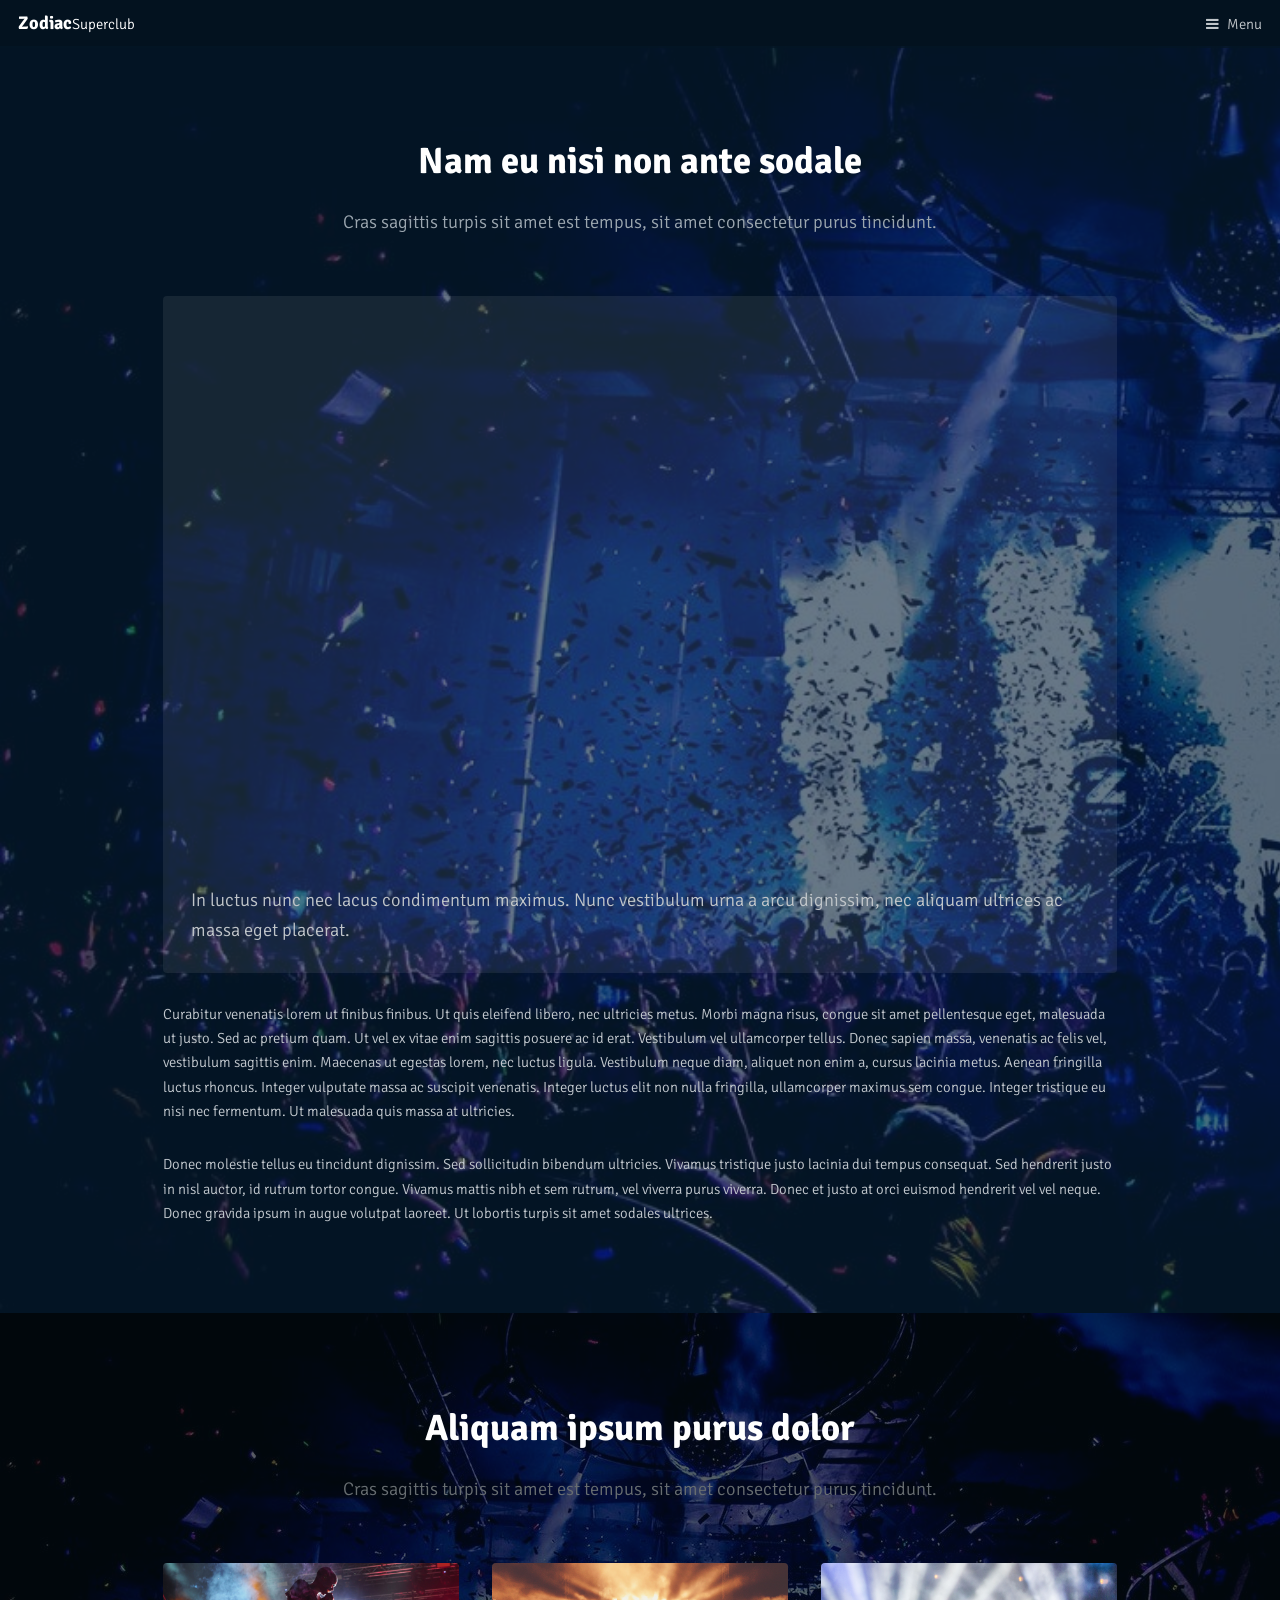
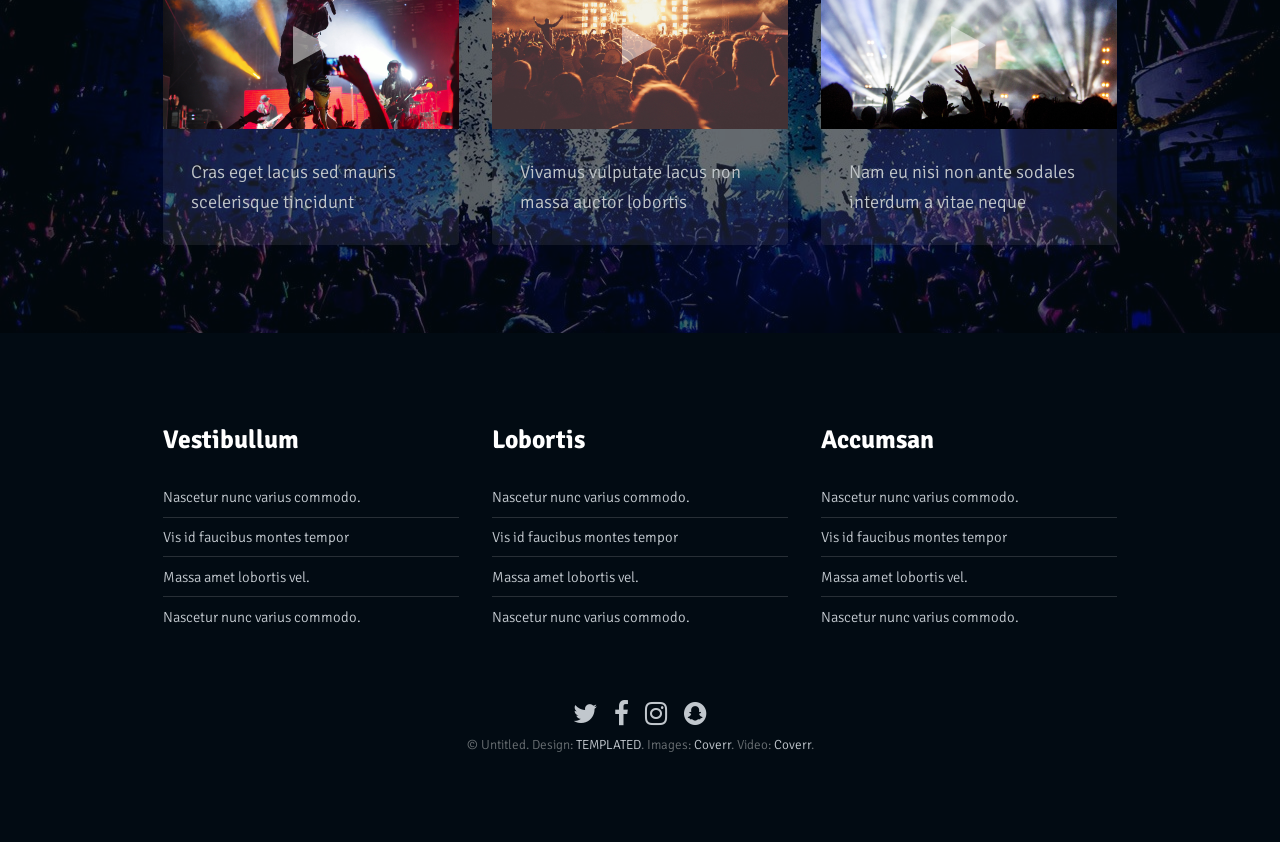
==== generic.html @ afe33ab1 "Add files via upload" ====
<!DOCTYPE HTML>
<!--
	Broadcast by TEMPLATED
	templated.co @templatedco
	Released for free under the Creative Commons Attribution 3.0 license (templated.co/license)
-->
<html>
	<head>
		<title>ZODIAC</title>
		<meta charset="utf-8" />
		<meta name="viewport" content="width=device-width, initial-scale=1" />
		<link rel="stylesheet" href="assets/css/main.css" />
	</head>
	<body class="subpage">

		<!-- Header -->
		<header id="header">
			<h1><a href="#">Zodiac<span>Superclub</span></a></h1>
			<a href="#menu">Menu</a>
		</header>

		<!-- Nav -->
		<nav id="menu">
			<ul class="links">
				<li><a href="index.html">Home</a></li>
				<li><a href="generic.html">Entertainment Center</a></li>
				<li><a href="elements.html">Contact</a></li>
			</ul>
		</nav>

		<!-- Main -->
			<div id="main">

			<!-- One -->
				<section class="wrapper style1">
					<div class="inner">
						<header class="align-center">
							<h2>Nam eu nisi non ante sodale</h2>
							<p>Cras sagittis turpis sit amet est tempus, sit amet consectetur purus tincidunt.</p>
						</header>
						<div class="video">
							<div class="video-wrapper">
								<iframe width="560" height="315" src="https://www.youtube.com/embed/s6zR2T9vn2c" frameborder="0" allowfullscreen></iframe>
							</div>
							<p class="caption">
								In luctus nunc nec lacus condimentum maximus. Nunc vestibulum urna a arcu dignissim, nec aliquam ultrices ac massa eget placerat.
							</p>
						</div>
						<p>Curabitur venenatis lorem ut finibus finibus. Ut quis eleifend libero, nec ultricies metus. Morbi magna risus, congue sit amet pellentesque eget, malesuada ut justo. Sed ac pretium quam. Ut vel ex vitae enim sagittis posuere ac id erat. Vestibulum vel ullamcorper tellus. Donec sapien massa, venenatis ac felis vel, vestibulum sagittis enim. Maecenas ut egestas lorem, nec luctus ligula. Vestibulum neque diam, aliquet non enim a, cursus lacinia metus. Aenean fringilla luctus rhoncus. Integer vulputate massa ac suscipit venenatis. Integer luctus elit non nulla fringilla, ullamcorper maximus sem congue. Integer tristique eu nisi nec fermentum. Ut malesuada quis massa at ultricies.</p>
						<p>Donec molestie tellus eu tincidunt dignissim. Sed sollicitudin bibendum ultricies. Vivamus tristique justo lacinia dui tempus consequat. Sed hendrerit justo in nisl auctor, id rutrum tortor congue. Vivamus mattis nibh et sem rutrum, vel viverra purus viverra. Donec et justo at orci euismod hendrerit vel vel neque. Donec gravida ipsum in augue volutpat laoreet. Ut lobortis turpis sit amet sodales ultrices.</p>
					</div>
				</section>

			<!-- Three -->
				<section class="wrapper ">
					<div class="inner">
						<header class="align-center">
							<h2>Aliquam ipsum purus dolor</h2>
							<p>Cras sagittis turpis sit amet est tempus, sit amet consectetur purus tincidunt.</p>
						</header>

						<!-- 3 Column Video Section -->
							<div class="flex flex-3">
								<div class="video col">
									<div class="image fit">
										<img src="images/pic09.jpg" alt="" />
										<div class="arrow">
											<div class="icon fa-play"></div>
										</div>
									</div>
									<p class="caption">
										Cras eget lacus sed mauris scelerisque tincidunt
									</p>
									<a href="generic.html" class="link"><span>Click Me</span></a>
								</div>
								<div class="video col">
									<div class="image fit">
										<img src="images/pic10.jpg" alt="" />
										<div class="arrow">
											<div class="icon fa-play"></div>
										</div>
									</div>
									<p class="caption">
										Vivamus vulputate lacus non massa auctor lobortis
									</p>
									<a href="generic.html" class="link"><span>Click Me</span></a>
								</div>
								<div class="video col">
									<div class="image fit">
										<img src="images/pic11.jpg" alt="" />
										<div class="arrow">
											<div class="icon fa-play"></div>
										</div>
									</div>
									<p class="caption">
										Nam eu nisi non ante sodales interdum a vitae neque
									</p>
									<a href="generic.html" class="link"><span>Click Me</span></a>
								</div>
							</div>
					</div>
				</section>

			</div>

		<!-- Footer -->
			<footer id="footer">
				<div class="inner">
					<div class="flex flex-3">
						<div class="col">
							<h3>Vestibullum</h3>
							<ul class="alt">
								<li><a href="#">Nascetur nunc varius commodo.</a></li>
								<li><a href="#">Vis id faucibus montes tempor</a></li>
								<li><a href="#">Massa amet lobortis vel.</a></li>
								<li><a href="#">Nascetur nunc varius commodo.</a></li>
							</ul>
						</div>
						<div class="col">
							<h3>Lobortis</h3>
							<ul class="alt">
								<li><a href="#">Nascetur nunc varius commodo.</a></li>
								<li><a href="#">Vis id faucibus montes tempor</a></li>
								<li><a href="#">Massa amet lobortis vel.</a></li>
								<li><a href="#">Nascetur nunc varius commodo.</a></li>
							</ul>
						</div>
						<div class="col">
							<h3>Accumsan</h3>
							<ul class="alt">
								<li><a href="#">Nascetur nunc varius commodo.</a></li>
								<li><a href="#">Vis id faucibus montes tempor</a></li>
								<li><a href="#">Massa amet lobortis vel.</a></li>
								<li><a href="#">Nascetur nunc varius commodo.</a></li>
							</ul>
						</div>
					</div>
				</div>
				<div class="copyright">
					<ul class="icons">
						<li><a href="#" class="icon fa-twitter"><span class="label">Twitter</span></a></li>
						<li><a href="#" class="icon fa-facebook"><span class="label">Facebook</span></a></li>
						<li><a href="#" class="icon fa-instagram"><span class="label">Instagram</span></a></li>
						<li><a href="#" class="icon fa-snapchat"><span class="label">Snapchat</span></a></li>
					</ul>
					&copy; Untitled. Design: <a href="https://templated.co">TEMPLATED</a>. Images: <a href="https://unsplash.com">Coverr</a>. Video: <a href="https://coverr.co">Coverr</a>.
				</div>
			</footer>

		<!-- Scripts -->
			<script src="assets/js/jquery.min.js"></script>
			<script src="assets/js/jquery.scrolly.min.js"></script>
			<script src="assets/js/skel.min.js"></script>
			<script src="assets/js/util.js"></script>
			<script src="assets/js/main.js"></script>

	</body>
</html>
---- assets/css/main.css ----
@charset "UTF-8";
@import url(font-awesome.min.css);
@import url("https://fonts.googleapis.com/css?family=Signika:300,700");

/*
	Broadcast by TEMPLATED
	templated.co @templatedco
	Released for free under the Creative Commons Attribution 3.0 license (templated.co/license)
*/

/* Reset */

	html, body, div, span, applet, object, iframe, h1, h2, h3, h4, h5, h6, p, blockquote, pre, a, abbr, acronym, address, big, cite, code, del, dfn, em, img, ins, kbd, q, s, samp, small, strike, strong, sub, sup, tt, var, b, u, i, center, dl, dt, dd, ol, ul, li, fieldset, form, label, legend, table, caption, tbody, tfoot, thead, tr, th, td, article, aside, canvas, details, embed, figure, figcaption, footer, header, hgroup, menu, nav, output, ruby, section, summary, time, mark, audio, video {
		margin: 0;
		padding: 0;
		border: 0;
		font-size: 100%;
		font: inherit;
		vertical-align: baseline;
	}

	article, aside, details, figcaption, figure, footer, header, hgroup, menu, nav, section {
		display: block;
	}

	body {
		line-height: 1;
	}

	ol, ul {
		list-style: none;
	}

	blockquote, q {
		quotes: none;
	}

	blockquote:before, blockquote:after, q:before, q:after {
		content: '';
		content: none;
	}

	table {
		border-collapse: collapse;
		border-spacing: 0;
	}

	body {
		-webkit-text-size-adjust: none;
	}

/* Box Model */

	*, *:before, *:after {
		-moz-box-sizing: border-box;
		-webkit-box-sizing: border-box;
		box-sizing: border-box;
	}

/* Containers */

	.container {
		margin-left: auto;
		margin-right: auto;
	}

	.container.\31 25\25 {
		width: 100%;
		max-width: 100em;
		min-width: 80em;
	}

	.container.\37 5\25 {
		width: 60em;
	}

	.container.\35 0\25 {
		width: 40em;
	}

	.container.\32 5\25 {
		width: 20em;
	}

	.container {
		width: 80em;
	}

	@media screen and (max-width: 1680px) {

		.container.\31 25\25 {
			width: 100%;
			max-width: 100em;
			min-width: 80em;
		}

		.container.\37 5\25 {
			width: 60em;
		}

		.container.\35 0\25 {
			width: 40em;
		}

		.container.\32 5\25 {
			width: 20em;
		}

		.container {
			width: 80em;
		}

	}

	@media screen and (max-width: 1280px) {

		.container.\31 25\25 {
			width: 100%;
			max-width: 81.25em;
			min-width: 65em;
		}

		.container.\37 5\25 {
			width: 48.75em;
		}

		.container.\35 0\25 {
			width: 32.5em;
		}

		.container.\32 5\25 {
			width: 16.25em;
		}

		.container {
			width: 65em;
		}

	}

	@media screen and (max-width: 980px) {

		.container.\31 25\25 {
			width: 100%;
			max-width: 112.5%;
			min-width: 90%;
		}

		.container.\37 5\25 {
			width: 67.5%;
		}

		.container.\35 0\25 {
			width: 45%;
		}

		.container.\32 5\25 {
			width: 22.5%;
		}

		.container {
			width: 90%;
		}

	}

	@media screen and (max-width: 736px) {

		.container.\31 25\25 {
			width: 100%;
			max-width: 112.5%;
			min-width: 90%;
		}

		.container.\37 5\25 {
			width: 67.5%;
		}

		.container.\35 0\25 {
			width: 45%;
		}

		.container.\32 5\25 {
			width: 22.5%;
		}

		.container {
			width: 90% !important;
		}

	}

	@media screen and (max-width: 480px) {

		.container.\31 25\25 {
			width: 100%;
			max-width: 112.5%;
			min-width: 90%;
		}

		.container.\37 5\25 {
			width: 67.5%;
		}

		.container.\35 0\25 {
			width: 45%;
		}

		.container.\32 5\25 {
			width: 22.5%;
		}

		.container {
			width: 90% !important;
		}

	}

/* Grid */

	.row {
		border-bottom: solid 1px transparent;
		-moz-box-sizing: border-box;
		-webkit-box-sizing: border-box;
		box-sizing: border-box;
	}

	.row > * {
		float: left;
		-moz-box-sizing: border-box;
		-webkit-box-sizing: border-box;
		box-sizing: border-box;
	}

	.row:after, .row:before {
		content: '';
		display: block;
		clear: both;
		height: 0;
	}

	.row.uniform > * > :first-child {
		margin-top: 0;
	}

	.row.uniform > * > :last-child {
		margin-bottom: 0;
	}

	.row.\30 \25 > * {
		padding: 0 0 0 0em;
	}

	.row.\30 \25 {
		margin: 0 0 -1px 0em;
	}

	.row.uniform.\30 \25 > * {
		padding: 0em 0 0 0em;
	}

	.row.uniform.\30 \25 {
		margin: 0em 0 -1px 0em;
	}

	.row > * {
		padding: 0 0 0 2em;
	}

	.row {
		margin: 0 0 -1px -2em;
	}

	.row.uniform > * {
		padding: 2em 0 0 2em;
	}

	.row.uniform {
		margin: -2em 0 -1px -2em;
	}

	.row.\32 00\25 > * {
		padding: 0 0 0 4em;
	}

	.row.\32 00\25 {
		margin: 0 0 -1px -4em;
	}

	.row.uniform.\32 00\25 > * {
		padding: 4em 0 0 4em;
	}

	.row.uniform.\32 00\25 {
		margin: -4em 0 -1px -4em;
	}

	.row.\31 50\25 > * {
		padding: 0 0 0 3em;
	}

	.row.\31 50\25 {
		margin: 0 0 -1px -3em;
	}

	.row.uniform.\31 50\25 > * {
		padding: 3em 0 0 3em;
	}

	.row.uniform.\31 50\25 {
		margin: -3em 0 -1px -3em;
	}

	.row.\35 0\25 > * {
		padding: 0 0 0 1em;
	}

	.row.\35 0\25 {
		margin: 0 0 -1px -1em;
	}

	.row.uniform.\35 0\25 > * {
		padding: 1em 0 0 1em;
	}

	.row.uniform.\35 0\25 {
		margin: -1em 0 -1px -1em;
	}

	.row.\32 5\25 > * {
		padding: 0 0 0 0.5em;
	}

	.row.\32 5\25 {
		margin: 0 0 -1px -0.5em;
	}

	.row.uniform.\32 5\25 > * {
		padding: 0.5em 0 0 0.5em;
	}

	.row.uniform.\32 5\25 {
		margin: -0.5em 0 -1px -0.5em;
	}

	.\31 2u, .\31 2u\24 {
		width: 100%;
		clear: none;
		margin-left: 0;
	}

	.\31 1u, .\31 1u\24 {
		width: 91.6666666667%;
		clear: none;
		margin-left: 0;
	}

	.\31 0u, .\31 0u\24 {
		width: 83.3333333333%;
		clear: none;
		margin-left: 0;
	}

	.\39 u, .\39 u\24 {
		width: 75%;
		clear: none;
		margin-left: 0;
	}

	.\38 u, .\38 u\24 {
		width: 66.6666666667%;
		clear: none;
		margin-left: 0;
	}

	.\37 u, .\37 u\24 {
		width: 58.3333333333%;
		clear: none;
		margin-left: 0;
	}

	.\36 u, .\36 u\24 {
		width: 50%;
		clear: none;
		margin-left: 0;
	}

	.\35 u, .\35 u\24 {
		width: 41.6666666667%;
		clear: none;
		margin-left: 0;
	}

	.\34 u, .\34 u\24 {
		width: 33.3333333333%;
		clear: none;
		margin-left: 0;
	}

	.\33 u, .\33 u\24 {
		width: 25%;
		clear: none;
		margin-left: 0;
	}

	.\32 u, .\32 u\24 {
		width: 16.6666666667%;
		clear: none;
		margin-left: 0;
	}

	.\31 u, .\31 u\24 {
		width: 8.3333333333%;
		clear: none;
		margin-left: 0;
	}

	.\31 2u\24 + *,
	.\31 1u\24 + *,
	.\31 0u\24 + *,
	.\39 u\24 + *,
	.\38 u\24 + *,
	.\37 u\24 + *,
	.\36 u\24 + *,
	.\35 u\24 + *,
	.\34 u\24 + *,
	.\33 u\24 + *,
	.\32 u\24 + *,
	.\31 u\24 + * {
		clear: left;
	}

	.\-11u {
		margin-left: 91.66667%;
	}

	.\-10u {
		margin-left: 83.33333%;
	}

	.\-9u {
		margin-left: 75%;
	}

	.\-8u {
		margin-left: 66.66667%;
	}

	.\-7u {
		margin-left: 58.33333%;
	}

	.\-6u {
		margin-left: 50%;
	}

	.\-5u {
		margin-left: 41.66667%;
	}

	.\-4u {
		margin-left: 33.33333%;
	}

	.\-3u {
		margin-left: 25%;
	}

	.\-2u {
		margin-left: 16.66667%;
	}

	.\-1u {
		margin-left: 8.33333%;
	}

	@media screen and (max-width: 1680px) {

		.row > * {
			padding: 0 0 0 2em;
		}

		.row {
			margin: 0 0 -1px -2em;
		}

		.row.uniform > * {
			padding: 2em 0 0 2em;
		}

		.row.uniform {
			margin: -2em 0 -1px -2em;
		}

		.row.\32 00\25 > * {
			padding: 0 0 0 4em;
		}

		.row.\32 00\25 {
			margin: 0 0 -1px -4em;
		}

		.row.uniform.\32 00\25 > * {
			padding: 4em 0 0 4em;
		}

		.row.uniform.\32 00\25 {
			margin: -4em 0 -1px -4em;
		}

		.row.\31 50\25 > * {
			padding: 0 0 0 3em;
		}

		.row.\31 50\25 {
			margin: 0 0 -1px -3em;
		}

		.row.uniform.\31 50\25 > * {
			padding: 3em 0 0 3em;
		}

		.row.uniform.\31 50\25 {
			margin: -3em 0 -1px -3em;
		}

		.row.\35 0\25 > * {
			padding: 0 0 0 1em;
		}

		.row.\35 0\25 {
			margin: 0 0 -1px -1em;
		}

		.row.uniform.\35 0\25 > * {
			padding: 1em 0 0 1em;
		}

		.row.uniform.\35 0\25 {
			margin: -1em 0 -1px -1em;
		}

		.row.\32 5\25 > * {
			padding: 0 0 0 0.5em;
		}

		.row.\32 5\25 {
			margin: 0 0 -1px -0.5em;
		}

		.row.uniform.\32 5\25 > * {
			padding: 0.5em 0 0 0.5em;
		}

		.row.uniform.\32 5\25 {
			margin: -0.5em 0 -1px -0.5em;
		}

		.\31 2u\28xlarge\29, .\31 2u\24\28xlarge\29 {
			width: 100%;
			clear: none;
			margin-left: 0;
		}

		.\31 1u\28xlarge\29, .\31 1u\24\28xlarge\29 {
			width: 91.6666666667%;
			clear: none;
			margin-left: 0;
		}

		.\31 0u\28xlarge\29, .\31 0u\24\28xlarge\29 {
			width: 83.3333333333%;
			clear: none;
			margin-left: 0;
		}

		.\39 u\28xlarge\29, .\39 u\24\28xlarge\29 {
			width: 75%;
			clear: none;
			margin-left: 0;
		}

		.\38 u\28xlarge\29, .\38 u\24\28xlarge\29 {
			width: 66.6666666667%;
			clear: none;
			margin-left: 0;
		}

		.\37 u\28xlarge\29, .\37 u\24\28xlarge\29 {
			width: 58.3333333333%;
			clear: none;
			margin-left: 0;
		}

		.\36 u\28xlarge\29, .\36 u\24\28xlarge\29 {
			width: 50%;
			clear: none;
			margin-left: 0;
		}

		.\35 u\28xlarge\29, .\35 u\24\28xlarge\29 {
			width: 41.6666666667%;
			clear: none;
			margin-left: 0;
		}

		.\34 u\28xlarge\29, .\34 u\24\28xlarge\29 {
			width: 33.3333333333%;
			clear: none;
			margin-left: 0;
		}

		.\33 u\28xlarge\29, .\33 u\24\28xlarge\29 {
			width: 25%;
			clear: none;
			margin-left: 0;
		}

		.\32 u\28xlarge\29, .\32 u\24\28xlarge\29 {
			width: 16.6666666667%;
			clear: none;
			margin-left: 0;
		}

		.\31 u\28xlarge\29, .\31 u\24\28xlarge\29 {
			width: 8.3333333333%;
			clear: none;
			margin-left: 0;
		}

		.\31 2u\24\28xlarge\29 + *,
		.\31 1u\24\28xlarge\29 + *,
		.\31 0u\24\28xlarge\29 + *,
		.\39 u\24\28xlarge\29 + *,
		.\38 u\24\28xlarge\29 + *,
		.\37 u\24\28xlarge\29 + *,
		.\36 u\24\28xlarge\29 + *,
		.\35 u\24\28xlarge\29 + *,
		.\34 u\24\28xlarge\29 + *,
		.\33 u\24\28xlarge\29 + *,
		.\32 u\24\28xlarge\29 + *,
		.\31 u\24\28xlarge\29 + * {
			clear: left;
		}

		.\-11u\28xlarge\29 {
			margin-left: 91.66667%;
		}

		.\-10u\28xlarge\29 {
			margin-left: 83.33333%;
		}

		.\-9u\28xlarge\29 {
			margin-left: 75%;
		}

		.\-8u\28xlarge\29 {
			margin-left: 66.66667%;
		}

		.\-7u\28xlarge\29 {
			margin-left: 58.33333%;
		}

		.\-6u\28xlarge\29 {
			margin-left: 50%;
		}

		.\-5u\28xlarge\29 {
			margin-left: 41.66667%;
		}

		.\-4u\28xlarge\29 {
			margin-left: 33.33333%;
		}

		.\-3u\28xlarge\29 {
			margin-left: 25%;
		}

		.\-2u\28xlarge\29 {
			margin-left: 16.66667%;
		}

		.\-1u\28xlarge\29 {
			margin-left: 8.33333%;
		}

	}

	@media screen and (max-width: 1280px) {

		.row > * {
			padding: 0 0 0 1.5em;
		}

		.row {
			margin: 0 0 -1px -1.5em;
		}

		.row.uniform > * {
			padding: 1.5em 0 0 1.5em;
		}

		.row.uniform {
			margin: -1.5em 0 -1px -1.5em;
		}

		.row.\32 00\25 > * {
			padding: 0 0 0 3em;
		}

		.row.\32 00\25 {
			margin: 0 0 -1px -3em;
		}

		.row.uniform.\32 00\25 > * {
			padding: 3em 0 0 3em;
		}

		.row.uniform.\32 00\25 {
			margin: -3em 0 -1px -3em;
		}

		.row.\31 50\25 > * {
			padding: 0 0 0 2.25em;
		}

		.row.\31 50\25 {
			margin: 0 0 -1px -2.25em;
		}

		.row.uniform.\31 50\25 > * {
			padding: 2.25em 0 0 2.25em;
		}

		.row.uniform.\31 50\25 {
			margin: -2.25em 0 -1px -2.25em;
		}

		.row.\35 0\25 > * {
			padding: 0 0 0 0.75em;
		}

		.row.\35 0\25 {
			margin: 0 0 -1px -0.75em;
		}

		.row.uniform.\35 0\25 > * {
			padding: 0.75em 0 0 0.75em;
		}

		.row.uniform.\35 0\25 {
			margin: -0.75em 0 -1px -0.75em;
		}

		.row.\32 5\25 > * {
			padding: 0 0 0 0.375em;
		}

		.row.\32 5\25 {
			margin: 0 0 -1px -0.375em;
		}

		.row.uniform.\32 5\25 > * {
			padding: 0.375em 0 0 0.375em;
		}

		.row.uniform.\32 5\25 {
			margin: -0.375em 0 -1px -0.375em;
		}

		.\31 2u\28large\29, .\31 2u\24\28large\29 {
			width: 100%;
			clear: none;
			margin-left: 0;
		}

		.\31 1u\28large\29, .\31 1u\24\28large\29 {
			width: 91.6666666667%;
			clear: none;
			margin-left: 0;
		}

		.\31 0u\28large\29, .\31 0u\24\28large\29 {
			width: 83.3333333333%;
			clear: none;
			margin-left: 0;
		}

		.\39 u\28large\29, .\39 u\24\28large\29 {
			width: 75%;
			clear: none;
			margin-left: 0;
		}

		.\38 u\28large\29, .\38 u\24\28large\29 {
			width: 66.6666666667%;
			clear: none;
			margin-left: 0;
		}

		.\37 u\28large\29, .\37 u\24\28large\29 {
			width: 58.3333333333%;
			clear: none;
			margin-left: 0;
		}

		.\36 u\28large\29, .\36 u\24\28large\29 {
			width: 50%;
			clear: none;
			margin-left: 0;
		}

		.\35 u\28large\29, .\35 u\24\28large\29 {
			width: 41.6666666667%;
			clear: none;
			margin-left: 0;
		}

		.\34 u\28large\29, .\34 u\24\28large\29 {
			width: 33.3333333333%;
			clear: none;
			margin-left: 0;
		}

		.\33 u\28large\29, .\33 u\24\28large\29 {
			width: 25%;
			clear: none;
			margin-left: 0;
		}

		.\32 u\28large\29, .\32 u\24\28large\29 {
			width: 16.6666666667%;
			clear: none;
			margin-left: 0;
		}

		.\31 u\28large\29, .\31 u\24\28large\29 {
			width: 8.3333333333%;
			clear: none;
			margin-left: 0;
		}

		.\31 2u\24\28large\29 + *,
		.\31 1u\24\28large\29 + *,
		.\31 0u\24\28large\29 + *,
		.\39 u\24\28large\29 + *,
		.\38 u\24\28large\29 + *,
		.\37 u\24\28large\29 + *,
		.\36 u\24\28large\29 + *,
		.\35 u\24\28large\29 + *,
		.\34 u\24\28large\29 + *,
		.\33 u\24\28large\29 + *,
		.\32 u\24\28large\29 + *,
		.\31 u\24\28large\29 + * {
			clear: left;
		}

		.\-11u\28large\29 {
			margin-left: 91.66667%;
		}

		.\-10u\28large\29 {
			margin-left: 83.33333%;
		}

		.\-9u\28large\29 {
			margin-left: 75%;
		}

		.\-8u\28large\29 {
			margin-left: 66.66667%;
		}

		.\-7u\28large\29 {
			margin-left: 58.33333%;
		}

		.\-6u\28large\29 {
			margin-left: 50%;
		}

		.\-5u\28large\29 {
			margin-left: 41.66667%;
		}

		.\-4u\28large\29 {
			margin-left: 33.33333%;
		}

		.\-3u\28large\29 {
			margin-left: 25%;
		}

		.\-2u\28large\29 {
			margin-left: 16.66667%;
		}

		.\-1u\28large\29 {
			margin-left: 8.33333%;
		}

	}

	@media screen and (max-width: 980px) {

		.row > * {
			padding: 0 0 0 1.5em;
		}

		.row {
			margin: 0 0 -1px -1.5em;
		}

		.row.uniform > * {
			padding: 1.5em 0 0 1.5em;
		}

		.row.uniform {
			margin: -1.5em 0 -1px -1.5em;
		}

		.row.\32 00\25 > * {
			padding: 0 0 0 3em;
		}

		.row.\32 00\25 {
			margin: 0 0 -1px -3em;
		}

		.row.uniform.\32 00\25 > * {
			padding: 3em 0 0 3em;
		}

		.row.uniform.\32 00\25 {
			margin: -3em 0 -1px -3em;
		}

		.row.\31 50\25 > * {
			padding: 0 0 0 2.25em;
		}

		.row.\31 50\25 {
			margin: 0 0 -1px -2.25em;
		}

		.row.uniform.\31 50\25 > * {
			padding: 2.25em 0 0 2.25em;
		}

		.row.uniform.\31 50\25 {
			margin: -2.25em 0 -1px -2.25em;
		}

		.row.\35 0\25 > * {
			padding: 0 0 0 0.75em;
		}

		.row.\35 0\25 {
			margin: 0 0 -1px -0.75em;
		}

		.row.uniform.\35 0\25 > * {
			padding: 0.75em 0 0 0.75em;
		}

		.row.uniform.\35 0\25 {
			margin: -0.75em 0 -1px -0.75em;
		}

		.row.\32 5\25 > * {
			padding: 0 0 0 0.375em;
		}

		.row.\32 5\25 {
			margin: 0 0 -1px -0.375em;
		}

		.row.uniform.\32 5\25 > * {
			padding: 0.375em 0 0 0.375em;
		}

		.row.uniform.\32 5\25 {
			margin: -0.375em 0 -1px -0.375em;
		}

		.\31 2u\28medium\29, .\31 2u\24\28medium\29 {
			width: 100%;
			clear: none;
			margin-left: 0;
		}

		.\31 1u\28medium\29, .\31 1u\24\28medium\29 {
			width: 91.6666666667%;
			clear: none;
			margin-left: 0;
		}

		.\31 0u\28medium\29, .\31 0u\24\28medium\29 {
			width: 83.3333333333%;
			clear: none;
			margin-left: 0;
		}

		.\39 u\28medium\29, .\39 u\24\28medium\29 {
			width: 75%;
			clear: none;
			margin-left: 0;
		}

		.\38 u\28medium\29, .\38 u\24\28medium\29 {
			width: 66.6666666667%;
			clear: none;
			margin-left: 0;
		}

		.\37 u\28medium\29, .\37 u\24\28medium\29 {
			width: 58.3333333333%;
			clear: none;
			margin-left: 0;
		}

		.\36 u\28medium\29, .\36 u\24\28medium\29 {
			width: 50%;
			clear: none;
			margin-left: 0;
		}

		.\35 u\28medium\29, .\35 u\24\28medium\29 {
			width: 41.6666666667%;
			clear: none;
			margin-left: 0;
		}

		.\34 u\28medium\29, .\34 u\24\28medium\29 {
			width: 33.3333333333%;
			clear: none;
			margin-left: 0;
		}

		.\33 u\28medium\29, .\33 u\24\28medium\29 {
			width: 25%;
			clear: none;
			margin-left: 0;
		}

		.\32 u\28medium\29, .\32 u\24\28medium\29 {
			width: 16.6666666667%;
			clear: none;
			margin-left: 0;
		}

		.\31 u\28medium\29, .\31 u\24\28medium\29 {
			width: 8.3333333333%;
			clear: none;
			margin-left: 0;
		}

		.\31 2u\24\28medium\29 + *,
		.\31 1u\24\28medium\29 + *,
		.\31 0u\24\28medium\29 + *,
		.\39 u\24\28medium\29 + *,
		.\38 u\24\28medium\29 + *,
		.\37 u\24\28medium\29 + *,
		.\36 u\24\28medium\29 + *,
		.\35 u\24\28medium\29 + *,
		.\34 u\24\28medium\29 + *,
		.\33 u\24\28medium\29 + *,
		.\32 u\24\28medium\29 + *,
		.\31 u\24\28medium\29 + * {
			clear: left;
		}

		.\-11u\28medium\29 {
			margin-left: 91.66667%;
		}

		.\-10u\28medium\29 {
			margin-left: 83.33333%;
		}

		.\-9u\28medium\29 {
			margin-left: 75%;
		}

		.\-8u\28medium\29 {
			margin-left: 66.66667%;
		}

		.\-7u\28medium\29 {
			margin-left: 58.33333%;
		}

		.\-6u\28medium\29 {
			margin-left: 50%;
		}

		.\-5u\28medium\29 {
			margin-left: 41.66667%;
		}

		.\-4u\28medium\29 {
			margin-left: 33.33333%;
		}

		.\-3u\28medium\29 {
			margin-left: 25%;
		}

		.\-2u\28medium\29 {
			margin-left: 16.66667%;
		}

		.\-1u\28medium\29 {
			margin-left: 8.33333%;
		}

	}

	@media screen and (max-width: 736px) {

		.row > * {
			padding: 0 0 0 1.25em;
		}

		.row {
			margin: 0 0 -1px -1.25em;
		}

		.row.uniform > * {
			padding: 1.25em 0 0 1.25em;
		}

		.row.uniform {
			margin: -1.25em 0 -1px -1.25em;
		}

		.row.\32 00\25 > * {
			padding: 0 0 0 2.5em;
		}

		.row.\32 00\25 {
			margin: 0 0 -1px -2.5em;
		}

		.row.uniform.\32 00\25 > * {
			padding: 2.5em 0 0 2.5em;
		}

		.row.uniform.\32 00\25 {
			margin: -2.5em 0 -1px -2.5em;
		}

		.row.\31 50\25 > * {
			padding: 0 0 0 1.875em;
		}

		.row.\31 50\25 {
			margin: 0 0 -1px -1.875em;
		}

		.row.uniform.\31 50\25 > * {
			padding: 1.875em 0 0 1.875em;
		}

		.row.uniform.\31 50\25 {
			margin: -1.875em 0 -1px -1.875em;
		}

		.row.\35 0\25 > * {
			padding: 0 0 0 0.625em;
		}

		.row.\35 0\25 {
			margin: 0 0 -1px -0.625em;
		}

		.row.uniform.\35 0\25 > * {
			padding: 0.625em 0 0 0.625em;
		}

		.row.uniform.\35 0\25 {
			margin: -0.625em 0 -1px -0.625em;
		}

		.row.\32 5\25 > * {
			padding: 0 0 0 0.3125em;
		}

		.row.\32 5\25 {
			margin: 0 0 -1px -0.3125em;
		}

		.row.uniform.\32 5\25 > * {
			padding: 0.3125em 0 0 0.3125em;
		}

		.row.uniform.\32 5\25 {
			margin: -0.3125em 0 -1px -0.3125em;
		}

		.\31 2u\28small\29, .\31 2u\24\28small\29 {
			width: 100%;
			clear: none;
			margin-left: 0;
		}

		.\31 1u\28small\29, .\31 1u\24\28small\29 {
			width: 91.6666666667%;
			clear: none;
			margin-left: 0;
		}

		.\31 0u\28small\29, .\31 0u\24\28small\29 {
			width: 83.3333333333%;
			clear: none;
			margin-left: 0;
		}

		.\39 u\28small\29, .\39 u\24\28small\29 {
			width: 75%;
			clear: none;
			margin-left: 0;
		}

		.\38 u\28small\29, .\38 u\24\28small\29 {
			width: 66.6666666667%;
			clear: none;
			margin-left: 0;
		}

		.\37 u\28small\29, .\37 u\24\28small\29 {
			width: 58.3333333333%;
			clear: none;
			margin-left: 0;
		}

		.\36 u\28small\29, .\36 u\24\28small\29 {
			width: 50%;
			clear: none;
			margin-left: 0;
		}

		.\35 u\28small\29, .\35 u\24\28small\29 {
			width: 41.6666666667%;
			clear: none;
			margin-left: 0;
		}

		.\34 u\28small\29, .\34 u\24\28small\29 {
			width: 33.3333333333%;
			clear: none;
			margin-left: 0;
		}

		.\33 u\28small\29, .\33 u\24\28small\29 {
			width: 25%;
			clear: none;
			margin-left: 0;
		}

		.\32 u\28small\29, .\32 u\24\28small\29 {
			width: 16.6666666667%;
			clear: none;
			margin-left: 0;
		}

		.\31 u\28small\29, .\31 u\24\28small\29 {
			width: 8.3333333333%;
			clear: none;
			margin-left: 0;
		}

		.\31 2u\24\28small\29 + *,
		.\31 1u\24\28small\29 + *,
		.\31 0u\24\28small\29 + *,
		.\39 u\24\28small\29 + *,
		.\38 u\24\28small\29 + *,
		.\37 u\24\28small\29 + *,
		.\36 u\24\28small\29 + *,
		.\35 u\24\28small\29 + *,
		.\34 u\24\28small\29 + *,
		.\33 u\24\28small\29 + *,
		.\32 u\24\28small\29 + *,
		.\31 u\24\28small\29 + * {
			clear: left;
		}

		.\-11u\28small\29 {
			margin-left: 91.66667%;
		}

		.\-10u\28small\29 {
			margin-left: 83.33333%;
		}

		.\-9u\28small\29 {
			margin-left: 75%;
		}

		.\-8u\28small\29 {
			margin-left: 66.66667%;
		}

		.\-7u\28small\29 {
			margin-left: 58.33333%;
		}

		.\-6u\28small\29 {
			margin-left: 50%;
		}

		.\-5u\28small\29 {
			margin-left: 41.66667%;
		}

		.\-4u\28small\29 {
			margin-left: 33.33333%;
		}

		.\-3u\28small\29 {
			margin-left: 25%;
		}

		.\-2u\28small\29 {
			margin-left: 16.66667%;
		}

		.\-1u\28small\29 {
			margin-left: 8.33333%;
		}

	}

	@media screen and (max-width: 480px) {

		.row > * {
			padding: 0 0 0 1.25em;
		}

		.row {
			margin: 0 0 -1px -1.25em;
		}

		.row.uniform > * {
			padding: 1.25em 0 0 1.25em;
		}

		.row.uniform {
			margin: -1.25em 0 -1px -1.25em;
		}

		.row.\32 00\25 > * {
			padding: 0 0 0 2.5em;
		}

		.row.\32 00\25 {
			margin: 0 0 -1px -2.5em;
		}

		.row.uniform.\32 00\25 > * {
			padding: 2.5em 0 0 2.5em;
		}

		.row.uniform.\32 00\25 {
			margin: -2.5em 0 -1px -2.5em;
		}

		.row.\31 50\25 > * {
			padding: 0 0 0 1.875em;
		}

		.row.\31 50\25 {
			margin: 0 0 -1px -1.875em;
		}

		.row.uniform.\31 50\25 > * {
			padding: 1.875em 0 0 1.875em;
		}

		.row.uniform.\31 50\25 {
			margin: -1.875em 0 -1px -1.875em;
		}

		.row.\35 0\25 > * {
			padding: 0 0 0 0.625em;
		}

		.row.\35 0\25 {
			margin: 0 0 -1px -0.625em;
		}

		.row.uniform.\35 0\25 > * {
			padding: 0.625em 0 0 0.625em;
		}

		.row.uniform.\35 0\25 {
			margin: -0.625em 0 -1px -0.625em;
		}

		.row.\32 5\25 > * {
			padding: 0 0 0 0.3125em;
		}

		.row.\32 5\25 {
			margin: 0 0 -1px -0.3125em;
		}

		.row.uniform.\32 5\25 > * {
			padding: 0.3125em 0 0 0.3125em;
		}

		.row.uniform.\32 5\25 {
			margin: -0.3125em 0 -1px -0.3125em;
		}

		.\31 2u\28xsmall\29, .\31 2u\24\28xsmall\29 {
			width: 100%;
			clear: none;
			margin-left: 0;
		}

		.\31 1u\28xsmall\29, .\31 1u\24\28xsmall\29 {
			width: 91.6666666667%;
			clear: none;
			margin-left: 0;
		}

		.\31 0u\28xsmall\29, .\31 0u\24\28xsmall\29 {
			width: 83.3333333333%;
			clear: none;
			margin-left: 0;
		}

		.\39 u\28xsmall\29, .\39 u\24\28xsmall\29 {
			width: 75%;
			clear: none;
			margin-left: 0;
		}

		.\38 u\28xsmall\29, .\38 u\24\28xsmall\29 {
			width: 66.6666666667%;
			clear: none;
			margin-left: 0;
		}

		.\37 u\28xsmall\29, .\37 u\24\28xsmall\29 {
			width: 58.3333333333%;
			clear: none;
			margin-left: 0;
		}

		.\36 u\28xsmall\29, .\36 u\24\28xsmall\29 {
			width: 50%;
			clear: none;
			margin-left: 0;
		}

		.\35 u\28xsmall\29, .\35 u\24\28xsmall\29 {
			width: 41.6666666667%;
			clear: none;
			margin-left: 0;
		}

		.\34 u\28xsmall\29, .\34 u\24\28xsmall\29 {
			width: 33.3333333333%;
			clear: none;
			margin-left: 0;
		}

		.\33 u\28xsmall\29, .\33 u\24\28xsmall\29 {
			width: 25%;
			clear: none;
			margin-left: 0;
		}

		.\32 u\28xsmall\29, .\32 u\24\28xsmall\29 {
			width: 16.6666666667%;
			clear: none;
			margin-left: 0;
		}

		.\31 u\28xsmall\29, .\31 u\24\28xsmall\29 {
			width: 8.3333333333%;
			clear: none;
			margin-left: 0;
		}

		.\31 2u\24\28xsmall\29 + *,
		.\31 1u\24\28xsmall\29 + *,
		.\31 0u\24\28xsmall\29 + *,
		.\39 u\24\28xsmall\29 + *,
		.\38 u\24\28xsmall\29 + *,
		.\37 u\24\28xsmall\29 + *,
		.\36 u\24\28xsmall\29 + *,
		.\35 u\24\28xsmall\29 + *,
		.\34 u\24\28xsmall\29 + *,
		.\33 u\24\28xsmall\29 + *,
		.\32 u\24\28xsmall\29 + *,
		.\31 u\24\28xsmall\29 + * {
			clear: left;
		}

		.\-11u\28xsmall\29 {
			margin-left: 91.66667%;
		}

		.\-10u\28xsmall\29 {
			margin-left: 83.33333%;
		}

		.\-9u\28xsmall\29 {
			margin-left: 75%;
		}

		.\-8u\28xsmall\29 {
			margin-left: 66.66667%;
		}

		.\-7u\28xsmall\29 {
			margin-left: 58.33333%;
		}

		.\-6u\28xsmall\29 {
			margin-left: 50%;
		}

		.\-5u\28xsmall\29 {
			margin-left: 41.66667%;
		}

		.\-4u\28xsmall\29 {
			margin-left: 33.33333%;
		}

		.\-3u\28xsmall\29 {
			margin-left: 25%;
		}

		.\-2u\28xsmall\29 {
			margin-left: 16.66667%;
		}

		.\-1u\28xsmall\29 {
			margin-left: 8.33333%;
		}

	}

/* Basic */

	@-ms-viewport {
		width: device-width;
	}

	body {
		-ms-overflow-style: scrollbar;
	}

	@media screen and (max-width: 480px) {

		html, body {
			min-width: 320px;
		}

	}

	body {
		background: #020B13;
	}

		body.is-loading *, body.is-loading *:before, body.is-loading *:after {
			-moz-animation: none !important;
			-webkit-animation: none !important;
			-ms-animation: none !important;
			animation: none !important;
			-moz-transition: none !important;
			-webkit-transition: none !important;
			-ms-transition: none !important;
			transition: none !important;
		}

/* Type */

	body {
		background-color: #020B13;
		color: #c0c2c4;
	}

	body, input, select, textarea {
		font-family: "Signika", sans-serif;
		font-size: 13pt;
		font-weight: 300;
		line-height: 1.65;
	}

		@media screen and (max-width: 1680px) {

			body, input, select, textarea {
				font-size: 11pt;
			}

		}

		@media screen and (max-width: 1280px) {

			body, input, select, textarea {
				font-size: 11pt;
			}

		}

		@media screen and (max-width: 980px) {

			body, input, select, textarea {
				font-size: 12pt;
			}

		}

		@media screen and (max-width: 736px) {

			body, input, select, textarea {
				font-size: 12pt;
			}

		}

		@media screen and (max-width: 480px) {

			body, input, select, textarea {
				font-size: 12pt;
			}

		}

	a {
		-moz-transition: color 0.2s ease-in-out;
		-webkit-transition: color 0.2s ease-in-out;
		-ms-transition: color 0.2s ease-in-out;
		transition: color 0.2s ease-in-out;
		text-decoration: none;
	}

	strong, b {
		font-weight: 700;
	}

	em, i {
		font-style: italic;
	}

	p {
		margin: 0 0 2em 0;
	}

	h1, h2, h3, h4, h5, h6 {
		font-weight: 700;
		line-height: 1.5;
		margin: 0 0 1em 0;
	}

		h1 a, h2 a, h3 a, h4 a, h5 a, h6 a {
			color: inherit;
			text-decoration: none;
		}

	h2 {
		font-size: 2.5em;
	}

		@media screen and (max-width: 736px) {

			h2 {
				font-size: 2em;
			}

		}

		@media screen and (max-width: 480px) {

			h2 {
				font-size: 1.5em;
			}

		}

	h3 {
		font-size: 1.75em;
	}

		@media screen and (max-width: 736px) {

			h3 {
				font-size: 1.5em;
			}

		}

		@media screen and (max-width: 480px) {

			h3 {
				font-size: 1.25em;
			}

		}

	h4 {
		font-size: 1.5em;
	}

	h5 {
		font-size: 0.9em;
	}

	h6 {
		font-size: 0.7em;
	}

	sub {
		font-size: 0.8em;
		position: relative;
		top: 0.5em;
	}

	sup {
		font-size: 0.8em;
		position: relative;
		top: -0.5em;
	}

	blockquote {
		border-left: solid 4px;
		font-style: italic;
		margin: 0 0 2em 0;
		padding: 0.5em 0 0.5em 2em;
	}

	code {
		border-radius: 4px;
		border: solid 1px;
		font-family: "Courier New", monospace;
		font-size: 0.9em;
		margin: 0 0.25em;
		padding: 0.25em 0.65em;
	}

	pre {
		-webkit-overflow-scrolling: touch;
		font-family: "Courier New", monospace;
		font-size: 0.9em;
		margin: 0 0 2em 0;
	}

		pre code {
			display: block;
			line-height: 1.75;
			padding: 1em 1.5em;
			overflow-x: auto;
		}

	hr {
		border: 0;
		border-bottom: solid 1px;
		margin: 2em 0;
	}

		hr.major {
			margin: 3em 0;
		}

	.align-left {
		text-align: left;
	}

	.align-center {
		text-align: center;
	}

	.align-right {
		text-align: right;
	}

	input, select, textarea {
		color: #ffffff;
	}

	a {
		color: #c1c7cd;
	}

		a:hover {
			color: rgba(193, 199, 205, 0.5);
		}

	strong, b {
		color: #ffffff;
	}

	h1, h2, h3, h4, h5, h6 {
		color: #ffffff;
	}

	blockquote {
		border-left-color: rgba(255, 255, 255, 0.15);
	}

	code {
		background: rgba(255, 255, 255, 0.075);
		border-color: rgba(255, 255, 255, 0.15);
	}

	hr {
		border-bottom-color: rgba(255, 255, 255, 0.15);
	}

/* Box */

	.box {
		border-radius: 4px;
		border: solid 1px;
		margin-bottom: 2em;
		padding: 1.5em;
	}

		.box > :last-child,
		.box > :last-child > :last-child,
		.box > :last-child > :last-child > :last-child {
			margin-bottom: 0;
		}

		.box.alt {
			border: 0;
			border-radius: 0;
			padding: 0;
		}

	.box {
		border-color: rgba(255, 255, 255, 0.15);
	}

/* Button */

	input[type="submit"],
	input[type="reset"],
	input[type="button"],
	button,
	.button {
		-moz-appearance: none;
		-webkit-appearance: none;
		-ms-appearance: none;
		appearance: none;
		-moz-transition: background-color 0.2s ease-in-out, color 0.2s ease-in-out;
		-webkit-transition: background-color 0.2s ease-in-out, color 0.2s ease-in-out;
		-ms-transition: background-color 0.2s ease-in-out, color 0.2s ease-in-out;
		transition: background-color 0.2s ease-in-out, color 0.2s ease-in-out;
		border-radius: 4px;
		border: 0;
		cursor: pointer;
		display: inline-block;
		font-weight: 700;
		height: 2.85em;
		line-height: 2.95em;
		padding: 0 1.5em;
		text-align: center;
		text-decoration: none;
		white-space: nowrap;
	}

		input[type="submit"].icon,
		input[type="reset"].icon,
		input[type="button"].icon,
		button.icon,
		.button.icon {
			padding-left: 1.35em;
		}

			input[type="submit"].icon:before,
			input[type="reset"].icon:before,
			input[type="button"].icon:before,
			button.icon:before,
			.button.icon:before {
				margin-right: 0.5em;
			}

		input[type="submit"].fit,
		input[type="reset"].fit,
		input[type="button"].fit,
		button.fit,
		.button.fit {
			display: block;
			margin: 0 0 1em 0;
			width: 100%;
		}

		input[type="submit"].small,
		input[type="reset"].small,
		input[type="button"].small,
		button.small,
		.button.small {
			font-size: 0.8em;
		}

		input[type="submit"].big,
		input[type="reset"].big,
		input[type="button"].big,
		button.big,
		.button.big {
			font-size: 1.35em;
		}

		input[type="submit"].disabled, input[type="submit"]:disabled,
		input[type="reset"].disabled,
		input[type="reset"]:disabled,
		input[type="button"].disabled,
		input[type="button"]:disabled,
		button.disabled,
		button:disabled,
		.button.disabled,
		.button:disabled {
			-moz-pointer-events: none;
			-webkit-pointer-events: none;
			-ms-pointer-events: none;
			pointer-events: none;
			opacity: 0.25;
		}

		@media screen and (max-width: 480px) {

			input[type="submit"],
			input[type="reset"],
			input[type="button"],
			button,
			.button {
				padding: 0;
			}

		}

	input[type="submit"],
	input[type="reset"],
	input[type="button"],
	button,
	.button {
		background-color: #041625;
		color: #ffffff !important;
	}

		input[type="submit"]:hover,
		input[type="reset"]:hover,
		input[type="button"]:hover,
		button:hover,
		.button:hover {
			background-color: #06243c;
		}

		input[type="submit"]:active,
		input[type="reset"]:active,
		input[type="button"]:active,
		button:active,
		.button:active {
			background-color: #02080e;
		}

		input[type="submit"].alt,
		input[type="reset"].alt,
		input[type="button"].alt,
		button.alt,
		.button.alt {
			background-color: transparent;
			box-shadow: inset 0 0 0 2px rgba(255, 255, 255, 0.15);
			color: #ffffff !important;
		}

			input[type="submit"].alt:hover,
			input[type="reset"].alt:hover,
			input[type="button"].alt:hover,
			button.alt:hover,
			.button.alt:hover {
				background-color: rgba(255, 255, 255, 0.075);
			}

			input[type="submit"].alt:active,
			input[type="reset"].alt:active,
			input[type="button"].alt:active,
			button.alt:active,
			.button.alt:active {
				background-color: rgba(255, 255, 255, 0.2);
			}

			input[type="submit"].alt.icon:before,
			input[type="reset"].alt.icon:before,
			input[type="button"].alt.icon:before,
			button.alt.icon:before,
			.button.alt.icon:before {
				color: #676d71;
			}

		input[type="submit"].special,
		input[type="reset"].special,
		input[type="button"].special,
		button.special,
		.button.special {
			background-color: #062038;
			color: #ffffff !important;
		}

			input[type="submit"].special:hover,
			input[type="reset"].special:hover,
			input[type="button"].special:hover,
			button.special:hover,
			.button.special:hover {
				background-color: #082d4f;
			}

			input[type="submit"].special:active,
			input[type="reset"].special:active,
			input[type="button"].special:active,
			button.special:active,
			.button.special:active {
				background-color: #041321;
			}

/* Flex */

	.flex {
		display: -ms-flexbox;
		-ms-flex-pack: justify;
		display: -moz-flex;
		display: -webkit-flex;
		display: -ms-flex;
		display: flex;
		-moz-flex-wrap: wrap;
		-webkit-flex-wrap: wrap;
		-ms-flex-wrap: wrap;
		flex-wrap: wrap;
		-moz-justify-content: space-between;
		-webkit-justify-content: space-between;
		-ms-justify-content: space-between;
		justify-content: space-between;
	}

		.flex.flex-2, .flex.flex-3 {
			-moz-align-items: stretch;
			-webkit-align-items: stretch;
			-ms-align-items: stretch;
			align-items: stretch;
		}

		.flex.flex-2 .col {
			width: 48%;
		}

		.flex.flex-3 .col {
			width: 31%;
		}

		.flex.flex-4 .col {
			width: 22%;
		}

		.flex.flex-tabs {
			-moz-flex-wrap: nowrap;
			-webkit-flex-wrap: nowrap;
			-ms-flex-wrap: nowrap;
			flex-wrap: nowrap;
		}

			.flex.flex-tabs ul {
				width: 20%;
			}

			.flex.flex-tabs .tabs {
				width: 77%;
			}

		@media screen and (max-width: 980px) {

			.flex.flex-4 .col {
				width: 48%;
			}

			.flex.flex-tabs ul {
				width: 30%;
			}

			.flex.flex-tabs .tabs {
				width: 67%;
			}

			.flex.flex-tabs .flex-3 .col {
				width: 48%;
			}

		}

		@media screen and (max-width: 736px) {

			.flex.flex-2 .col, .flex.flex-3 .col, .flex.flex-4 .col {
				width: 100%;
			}

			.flex.flex-tabs {
				-moz-flex-wrap: wrap;
				-webkit-flex-wrap: wrap;
				-ms-flex-wrap: wrap;
				flex-wrap: wrap;
			}

				.flex.flex-tabs ul {
					width: 100%;
				}

				.flex.flex-tabs .tabs {
					width: 100%;
				}

				.flex.flex-tabs .flex-3 .col {
					width: 100%;
				}

		}

/* Form */

	form {
		margin: 0 0 2em 0;
	}

	label {
		display: block;
		font-size: 0.9em;
		font-weight: 700;
		margin: 0 0 1em 0;
	}

	input[type="text"],
	input[type="password"],
	input[type="email"],
	select,
	textarea {
		-moz-appearance: none;
		-webkit-appearance: none;
		-ms-appearance: none;
		appearance: none;
		border-radius: 4px;
		border: none;
		border: solid 1px;
		color: inherit;
		display: block;
		outline: 0;
		padding: 0 1em;
		text-decoration: none;
		width: 100%;
	}

		input[type="text"]:invalid,
		input[type="password"]:invalid,
		input[type="email"]:invalid,
		select:invalid,
		textarea:invalid {
			box-shadow: none;
		}

	.select-wrapper {
		text-decoration: none;
		display: block;
		position: relative;
	}

		.select-wrapper:before {
			-moz-osx-font-smoothing: grayscale;
			-webkit-font-smoothing: antialiased;
			font-family: FontAwesome;
			font-style: normal;
			font-weight: normal;
			text-transform: none !important;
		}

		.select-wrapper:before {
			content: '\f078';
			display: block;
			height: 2.75em;
			line-height: 2.75em;
			pointer-events: none;
			position: absolute;
			right: 0;
			text-align: center;
			top: 0;
			width: 2.75em;
		}

		.select-wrapper select::-ms-expand {
			display: none;
		}

	input[type="text"],
	input[type="password"],
	input[type="email"],
	select {
		height: 2.75em;
	}

	textarea {
		padding: 0.75em 1em;
	}

	input[type="checkbox"],
	input[type="radio"] {
		-moz-appearance: none;
		-webkit-appearance: none;
		-ms-appearance: none;
		appearance: none;
		display: block;
		float: left;
		margin-right: -2em;
		opacity: 0;
		width: 1em;
		z-index: -1;
	}

		input[type="checkbox"] + label,
		input[type="radio"] + label {
			text-decoration: none;
			cursor: pointer;
			display: inline-block;
			font-size: 1em;
			font-weight: 300;
			padding-left: 2.4em;
			padding-right: 0.75em;
			position: relative;
		}

			input[type="checkbox"] + label:before,
			input[type="radio"] + label:before {
				-moz-osx-font-smoothing: grayscale;
				-webkit-font-smoothing: antialiased;
				font-family: FontAwesome;
				font-style: normal;
				font-weight: normal;
				text-transform: none !important;
			}

			input[type="checkbox"] + label:before,
			input[type="radio"] + label:before {
				border-radius: 4px;
				border: solid 1px;
				content: '';
				display: inline-block;
				height: 1.65em;
				left: 0;
				line-height: 1.58125em;
				position: absolute;
				text-align: center;
				top: 0;
				width: 1.65em;
			}

		input[type="checkbox"]:checked + label:before,
		input[type="radio"]:checked + label:before {
			content: '\f00c';
		}

	input[type="checkbox"] + label:before {
		border-radius: 4px;
	}

	input[type="radio"] + label:before {
		border-radius: 100%;
	}

	::-webkit-input-placeholder {
		opacity: 1.0;
	}

	:-moz-placeholder {
		opacity: 1.0;
	}

	::-moz-placeholder {
		opacity: 1.0;
	}

	:-ms-input-placeholder {
		opacity: 1.0;
	}

	.formerize-placeholder {
		opacity: 1.0;
	}

	label {
		color: #ffffff;
	}

	input[type="text"],
	input[type="password"],
	input[type="email"],
	select,
	textarea {
		background: rgba(255, 255, 255, 0.075);
		border-color: rgba(255, 255, 255, 0.15);
	}

		input[type="text"]:focus,
		input[type="password"]:focus,
		input[type="email"]:focus,
		select:focus,
		textarea:focus {
			border-color: #062038;
			box-shadow: 0 0 0 1px #062038;
		}

	.select-wrapper:before {
		color: rgba(255, 255, 255, 0.15);
	}

	input[type="checkbox"] + label,
	input[type="radio"] + label {
		color: #c0c2c4;
	}

		input[type="checkbox"] + label:before,
		input[type="radio"] + label:before {
			background: rgba(255, 255, 255, 0.075);
			border-color: rgba(255, 255, 255, 0.15);
		}

	input[type="checkbox"]:checked + label:before,
	input[type="radio"]:checked + label:before {
		background-color: #062038;
		border-color: #062038;
		color: #ffffff;
	}

	input[type="checkbox"]:focus + label:before,
	input[type="radio"]:focus + label:before {
		border-color: #062038;
		box-shadow: 0 0 0 1px #062038;
	}

	::-webkit-input-placeholder {
		color: #676d71 !important;
	}

	:-moz-placeholder {
		color: #676d71 !important;
	}

	::-moz-placeholder {
		color: #676d71 !important;
	}

	:-ms-input-placeholder {
		color: #676d71 !important;
	}

	.formerize-placeholder {
		color: #676d71 !important;
	}

/* Icon */

	.icon {
		text-decoration: none;
		border-bottom: none;
		position: relative;
	}

		.icon:before {
			-moz-osx-font-smoothing: grayscale;
			-webkit-font-smoothing: antialiased;
			font-family: FontAwesome;
			font-style: normal;
			font-weight: normal;
			text-transform: none !important;
		}

		.icon > .label {
			display: none;
		}

/* Image */

	.image {
		border: 0;
		display: inline-block;
		position: relative;
	}

		.image img {
			display: block;
		}

		.image.left, .image.right {
			max-width: 40%;
		}

			.image.left img, .image.right img {
				width: 100%;
			}

		.image.left {
			float: left;
			margin: 0 1.5em 1em 0;
			top: 0.25em;
		}

		.image.right {
			float: right;
			margin: 0 0 1em 1.5em;
			top: 0.25em;
		}

		.image.fit {
			display: block;
			margin: 0 0 2em 0;
			width: 100%;
		}

			.image.fit img {
				width: 100%;
			}

		.image.main {
			display: block;
			margin: 0 0 3em 0;
			width: 100%;
		}

			.image.main img {
				width: 100%;
			}

	.video-wrapper {
		position: relative;
		padding-bottom: 56.25%;
	/* 16:9 */

		padding-top: 25px;
		height: 0;
	}

		.video-wrapper iframe, .video-wrapper object, .video-wrapper embed {
			position: absolute;
			top: 0;
			left: 0;
			width: 100%;
			height: 100%;
		}

/* List */

	ol {
		list-style: decimal;
		margin: 0 0 2em 0;
		padding-left: 1.25em;
	}

		ol li {
			padding-left: 0.25em;
		}

	ul {
		list-style: disc;
		margin: 0 0 2em 0;
		padding-left: 1em;
	}

		ul li {
			padding-left: 0.5em;
		}

		ul.alt {
			list-style: none;
			padding-left: 0;
		}

			ul.alt li {
				border-top: solid 1px;
				padding: 0.5em 0;
			}

				ul.alt li:first-child {
					border-top: 0;
					padding-top: 0;
				}

		ul.icons {
			cursor: default;
			list-style: none;
			padding-left: 0;
		}

			ul.icons li {
				display: inline-block;
				padding: 0 1em 0 0;
			}

				ul.icons li:last-child {
					padding-right: 0;
				}

				ul.icons li .icon:before {
					font-size: 2em;
				}

		ul.actions {
			cursor: default;
			list-style: none;
			padding-left: 0;
		}

			ul.actions li {
				display: inline-block;
				padding: 0 1em 0 0;
				vertical-align: middle;
			}

				ul.actions li:last-child {
					padding-right: 0;
				}

			ul.actions.small li {
				padding: 0 0.5em 0 0;
			}

			ul.actions.vertical li {
				display: block;
				padding: 1em 0 0 0;
			}

				ul.actions.vertical li:first-child {
					padding-top: 0;
				}

				ul.actions.vertical li > * {
					margin-bottom: 0;
				}

			ul.actions.vertical.small li {
				padding: 0.5em 0 0 0;
			}

				ul.actions.vertical.small li:first-child {
					padding-top: 0;
				}

			ul.actions.fit {
				display: table;
				margin-left: -1em;
				padding: 0;
				table-layout: fixed;
				width: calc(100% + 1em);
			}

				ul.actions.fit li {
					display: table-cell;
					padding: 0 0 0 1em;
				}

					ul.actions.fit li > * {
						margin-bottom: 0;
					}

				ul.actions.fit.small {
					margin-left: -0.5em;
					width: calc(100% + 0.5em);
				}

					ul.actions.fit.small li {
						padding: 0 0 0 0.5em;
					}

			@media screen and (max-width: 480px) {

				ul.actions {
					margin: 0 0 2em 0;
				}

					ul.actions li {
						padding: 1em 0 0 0;
						display: block;
						text-align: center;
						width: 100%;
					}

						ul.actions li:first-child {
							padding-top: 0;
						}

						ul.actions li > * {
							width: 100%;
							margin: 0 !important;
						}

							ul.actions li > *.icon:before {
								margin-left: -2em;
							}

					ul.actions.small li {
						padding: 0.5em 0 0 0;
					}

						ul.actions.small li:first-child {
							padding-top: 0;
						}

			}

	dl {
		margin: 0 0 2em 0;
	}

		dl dt {
			display: block;
			font-weight: 700;
			margin: 0 0 1em 0;
		}

		dl dd {
			margin-left: 2em;
		}

	ul.alt li {
		border-top-color: rgba(255, 255, 255, 0.15);
	}

/* Section/Article */

	section.special, article.special {
		text-align: center;
	}

	header p {
		position: relative;
		margin: 0 0 1.5em 0;
	}

	header h2 + p {
		font-size: 1.25em;
		margin-top: -1em;
	}

	header h3 + p {
		font-size: 1.1em;
		margin-top: -0.8em;
	}

	header h4 + p,
	header h5 + p,
	header h6 + p {
		font-size: 0.9em;
		margin-top: -0.6em;
	}

	header p {
		color: #676d71;
	}

/* Tab */

	ul.tab-list {
		list-style: none;
		margin: 0 0 1em 0;
		padding: 0;
	}

		ul.tab-list li a {
			background: rgba(255, 255, 255, 0.075);
			border-radius: 4px;
			color: rgba(255, 255, 255, 0.5) !important;
			margin-bottom: .5em;
			padding: .5em 1em;
			display: inline-block;
			width: 100%;
		}

			ul.tab-list li a.active {
				background: #aa14cc;
				color: #fff !important;
			}

			ul.tab-list li a:hover {
				background: #693dcc;
				color: #fff !important;
			}

	.tab {
		display: none;
	}

		.tab.active {
			display: -ms-flexbox;
			display: -moz-flex;
			display: -webkit-flex;
			display: -ms-flex;
			display: flex;
		}

/* Table */

	.table-wrapper {
		-webkit-overflow-scrolling: touch;
		overflow-x: auto;
	}

	table {
		margin: 0 0 2em 0;
		width: 100%;
	}

		table tbody tr {
			border: solid 1px;
			border-left: 0;
			border-right: 0;
		}

		table td {
			padding: 0.75em 0.75em;
		}

		table th {
			font-size: 0.9em;
			font-weight: 700;
			padding: 0 0.75em 0.75em 0.75em;
			text-align: left;
		}

		table thead {
			border-bottom: solid 2px;
		}

		table tfoot {
			border-top: solid 2px;
		}

		table.alt {
			border-collapse: separate;
		}

			table.alt tbody tr td {
				border: solid 1px;
				border-left-width: 0;
				border-top-width: 0;
			}

				table.alt tbody tr td:first-child {
					border-left-width: 1px;
				}

			table.alt tbody tr:first-child td {
				border-top-width: 1px;
			}

			table.alt thead {
				border-bottom: 0;
			}

			table.alt tfoot {
				border-top: 0;
			}

	table tbody tr {
		border-color: rgba(255, 255, 255, 0.15);
	}

		table tbody tr:nth-child(2n + 1) {
			background-color: rgba(255, 255, 255, 0.075);
		}

	table th {
		color: #ffffff;
	}

	table thead {
		border-bottom-color: rgba(255, 255, 255, 0.15);
	}

	table tfoot {
		border-top-color: rgba(255, 255, 255, 0.15);
	}

	table.alt tbody tr td {
		border-color: rgba(255, 255, 255, 0.15);
	}

/* Wrapper */

	.wrapper {
		padding: 6em 0 4em 0;
		position: relative;
	}

		.wrapper:before {
			content: '';
			position: absolute;
			top: 0;
			left: 0;
			width: 100%;
			height: 100%;
			display: block;
			background-image: url(../../images/bgb.jpg);
			background-size: cover;
			background-repeat: no-repeat;
			opacity: 0.35;
			z-index: 1;
		}

		.wrapper .inner {
			margin: 0 auto;
			width: 80em;
			position: relative;
			z-index: 99;
		}

		.wrapper header {
			margin-bottom: 4em;
		}

			@media screen and (max-width: 736px) {

				.wrapper header {
					margin-bottom: 2em;
				}

			}

		.wrapper.style1 {
			background-color: #062038;
			color: #c1c7cd;
		}

			.wrapper.style1 input, .wrapper.style1 select, .wrapper.style1 textarea {
				color: #ffffff;
			}

			.wrapper.style1 a {
				color: #ffffff;
			}

				.wrapper.style1 a:hover {
					color: rgba(255, 255, 255, 0.5);
				}

			.wrapper.style1 strong, .wrapper.style1 b {
				color: #ffffff;
			}

			.wrapper.style1 h1, .wrapper.style1 h2, .wrapper.style1 h3, .wrapper.style1 h4, .wrapper.style1 h5, .wrapper.style1 h6 {
				color: #ffffff;
			}

			.wrapper.style1 blockquote {
				border-left-color: rgba(255, 255, 255, 0.15);
			}

			.wrapper.style1 code {
				background: rgba(255, 255, 255, 0.075);
				border-color: rgba(255, 255, 255, 0.15);
			}

			.wrapper.style1 hr {
				border-bottom-color: rgba(255, 255, 255, 0.15);
			}

			.wrapper.style1 .box {
				border-color: rgba(255, 255, 255, 0.15);
			}

			.wrapper.style1 input[type="submit"],
			.wrapper.style1 input[type="reset"],
			.wrapper.style1 input[type="button"],
			.wrapper.style1 button,
			.wrapper.style1 .button {
				background-color: #041625;
				color: #ffffff !important;
			}

				.wrapper.style1 input[type="submit"]:hover,
				.wrapper.style1 input[type="reset"]:hover,
				.wrapper.style1 input[type="button"]:hover,
				.wrapper.style1 button:hover,
				.wrapper.style1 .button:hover {
					background-color: #06243c;
				}

				.wrapper.style1 input[type="submit"]:active,
				.wrapper.style1 input[type="reset"]:active,
				.wrapper.style1 input[type="button"]:active,
				.wrapper.style1 button:active,
				.wrapper.style1 .button:active {
					background-color: #02080e;
				}

				.wrapper.style1 input[type="submit"].alt,
				.wrapper.style1 input[type="reset"].alt,
				.wrapper.style1 input[type="button"].alt,
				.wrapper.style1 button.alt,
				.wrapper.style1 .button.alt {
					background-color: transparent;
					box-shadow: inset 0 0 0 2px rgba(255, 255, 255, 0.15);
					color: #ffffff !important;
				}

					.wrapper.style1 input[type="submit"].alt:hover,
					.wrapper.style1 input[type="reset"].alt:hover,
					.wrapper.style1 input[type="button"].alt:hover,
					.wrapper.style1 button.alt:hover,
					.wrapper.style1 .button.alt:hover {
						background-color: rgba(255, 255, 255, 0.075);
					}

					.wrapper.style1 input[type="submit"].alt:active,
					.wrapper.style1 input[type="reset"].alt:active,
					.wrapper.style1 input[type="button"].alt:active,
					.wrapper.style1 button.alt:active,
					.wrapper.style1 .button.alt:active {
						background-color: rgba(255, 255, 255, 0.2);
					}

					.wrapper.style1 input[type="submit"].alt.icon:before,
					.wrapper.style1 input[type="reset"].alt.icon:before,
					.wrapper.style1 input[type="button"].alt.icon:before,
					.wrapper.style1 button.alt.icon:before,
					.wrapper.style1 .button.alt.icon:before {
						color: #9ba6af;
					}

				.wrapper.style1 input[type="submit"].special,
				.wrapper.style1 input[type="reset"].special,
				.wrapper.style1 input[type="button"].special,
				.wrapper.style1 button.special,
				.wrapper.style1 .button.special {
					background-color: #ffffff;
					color: #062038 !important;
				}

			.wrapper.style1 label {
				color: #ffffff;
			}

			.wrapper.style1 input[type="text"],
			.wrapper.style1 input[type="password"],
			.wrapper.style1 input[type="email"],
			.wrapper.style1 select,
			.wrapper.style1 textarea {
				background: rgba(255, 255, 255, 0.075);
				border-color: rgba(255, 255, 255, 0.15);
			}

				.wrapper.style1 input[type="text"]:focus,
				.wrapper.style1 input[type="password"]:focus,
				.wrapper.style1 input[type="email"]:focus,
				.wrapper.style1 select:focus,
				.wrapper.style1 textarea:focus {
					border-color: #ffffff;
					box-shadow: 0 0 0 1px #ffffff;
				}

			.wrapper.style1 .select-wrapper:before {
				color: rgba(255, 255, 255, 0.15);
			}

			.wrapper.style1 input[type="checkbox"] + label,
			.wrapper.style1 input[type="radio"] + label {
				color: #c1c7cd;
			}

				.wrapper.style1 input[type="checkbox"] + label:before,
				.wrapper.style1 input[type="radio"] + label:before {
					background: rgba(255, 255, 255, 0.075);
					border-color: rgba(255, 255, 255, 0.15);
				}

			.wrapper.style1 input[type="checkbox"]:checked + label:before,
			.wrapper.style1 input[type="radio"]:checked + label:before {
				background-color: #ffffff;
				border-color: #ffffff;
				color: #062038;
			}

			.wrapper.style1 input[type="checkbox"]:focus + label:before,
			.wrapper.style1 input[type="radio"]:focus + label:before {
				border-color: #ffffff;
				box-shadow: 0 0 0 1px #ffffff;
			}

			.wrapper.style1 ::-webkit-input-placeholder {
				color: #9ba6af !important;
			}

			.wrapper.style1 :-moz-placeholder {
				color: #9ba6af !important;
			}

			.wrapper.style1 ::-moz-placeholder {
				color: #9ba6af !important;
			}

			.wrapper.style1 :-ms-input-placeholder {
				color: #9ba6af !important;
			}

			.wrapper.style1 .formerize-placeholder {
				color: #9ba6af !important;
			}

			.wrapper.style1 ul.alt li {
				border-top-color: rgba(255, 255, 255, 0.15);
			}

			.wrapper.style1 header p {
				color: #9ba6af;
			}

			.wrapper.style1 table tbody tr {
				border-color: rgba(255, 255, 255, 0.15);
			}

				.wrapper.style1 table tbody tr:nth-child(2n + 1) {
					background-color: rgba(255, 255, 255, 0.075);
				}

			.wrapper.style1 table th {
				color: #ffffff;
			}

			.wrapper.style1 table thead {
				border-bottom-color: rgba(255, 255, 255, 0.15);
			}

			.wrapper.style1 table tfoot {
				border-top-color: rgba(255, 255, 255, 0.15);
			}

			.wrapper.style1 table.alt tbody tr td {
				border-color: rgba(255, 255, 255, 0.15);
			}

		.wrapper.style2 {
			background-color: #041625;
			color: #c0c5c9;
		}

			.wrapper.style2 input, .wrapper.style2 select, .wrapper.style2 textarea {
				color: #ffffff;
			}

			.wrapper.style2 a {
				color: #c1c7cd;
			}

				.wrapper.style2 a:hover {
					color: rgba(193, 199, 205, 0.5);
				}

			.wrapper.style2 strong, .wrapper.style2 b {
				color: #ffffff;
			}

			.wrapper.style2 h1, .wrapper.style2 h2, .wrapper.style2 h3, .wrapper.style2 h4, .wrapper.style2 h5, .wrapper.style2 h6 {
				color: #ffffff;
			}

			.wrapper.style2 blockquote {
				border-left-color: rgba(255, 255, 255, 0.15);
			}

			.wrapper.style2 code {
				background: rgba(255, 255, 255, 0.075);
				border-color: rgba(255, 255, 255, 0.15);
			}

			.wrapper.style2 hr {
				border-bottom-color: rgba(255, 255, 255, 0.15);
			}

			.wrapper.style2 .box {
				border-color: rgba(255, 255, 255, 0.15);
			}

			.wrapper.style2 input[type="submit"],
			.wrapper.style2 input[type="reset"],
			.wrapper.style2 input[type="button"],
			.wrapper.style2 button,
			.wrapper.style2 .button {
				background-color: #ffffff;
				color: #041625 !important;
			}

				.wrapper.style2 input[type="submit"].alt,
				.wrapper.style2 input[type="reset"].alt,
				.wrapper.style2 input[type="button"].alt,
				.wrapper.style2 button.alt,
				.wrapper.style2 .button.alt {
					background-color: transparent;
					box-shadow: inset 0 0 0 2px rgba(255, 255, 255, 0.15);
					color: #ffffff !important;
				}

					.wrapper.style2 input[type="submit"].alt:hover,
					.wrapper.style2 input[type="reset"].alt:hover,
					.wrapper.style2 input[type="button"].alt:hover,
					.wrapper.style2 button.alt:hover,
					.wrapper.style2 .button.alt:hover {
						background-color: rgba(255, 255, 255, 0.075);
					}

					.wrapper.style2 input[type="submit"].alt:active,
					.wrapper.style2 input[type="reset"].alt:active,
					.wrapper.style2 input[type="button"].alt:active,
					.wrapper.style2 button.alt:active,
					.wrapper.style2 .button.alt:active {
						background-color: rgba(255, 255, 255, 0.2);
					}

					.wrapper.style2 input[type="submit"].alt.icon:before,
					.wrapper.style2 input[type="reset"].alt.icon:before,
					.wrapper.style2 input[type="button"].alt.icon:before,
					.wrapper.style2 button.alt.icon:before,
					.wrapper.style2 .button.alt.icon:before {
						color: #9ba2a8;
					}

				.wrapper.style2 input[type="submit"].special,
				.wrapper.style2 input[type="reset"].special,
				.wrapper.style2 input[type="button"].special,
				.wrapper.style2 button.special,
				.wrapper.style2 .button.special {
					background-color: #062038;
					color: #ffffff !important;
				}

					.wrapper.style2 input[type="submit"].special:hover,
					.wrapper.style2 input[type="reset"].special:hover,
					.wrapper.style2 input[type="button"].special:hover,
					.wrapper.style2 button.special:hover,
					.wrapper.style2 .button.special:hover {
						background-color: #082d4f;
					}

					.wrapper.style2 input[type="submit"].special:active,
					.wrapper.style2 input[type="reset"].special:active,
					.wrapper.style2 input[type="button"].special:active,
					.wrapper.style2 button.special:active,
					.wrapper.style2 .button.special:active {
						background-color: #041321;
					}

			.wrapper.style2 label {
				color: #ffffff;
			}

			.wrapper.style2 input[type="text"],
			.wrapper.style2 input[type="password"],
			.wrapper.style2 input[type="email"],
			.wrapper.style2 select,
			.wrapper.style2 textarea {
				background: rgba(255, 255, 255, 0.075);
				border-color: rgba(255, 255, 255, 0.15);
			}

				.wrapper.style2 input[type="text"]:focus,
				.wrapper.style2 input[type="password"]:focus,
				.wrapper.style2 input[type="email"]:focus,
				.wrapper.style2 select:focus,
				.wrapper.style2 textarea:focus {
					border-color: #062038;
					box-shadow: 0 0 0 1px #062038;
				}

			.wrapper.style2 .select-wrapper:before {
				color: rgba(255, 255, 255, 0.15);
			}

			.wrapper.style2 input[type="checkbox"] + label,
			.wrapper.style2 input[type="radio"] + label {
				color: #c0c5c9;
			}

				.wrapper.style2 input[type="checkbox"] + label:before,
				.wrapper.style2 input[type="radio"] + label:before {
					background: rgba(255, 255, 255, 0.075);
					border-color: rgba(255, 255, 255, 0.15);
				}

			.wrapper.style2 input[type="checkbox"]:checked + label:before,
			.wrapper.style2 input[type="radio"]:checked + label:before {
				background-color: #062038;
				border-color: #062038;
				color: #ffffff;
			}

			.wrapper.style2 input[type="checkbox"]:focus + label:before,
			.wrapper.style2 input[type="radio"]:focus + label:before {
				border-color: #062038;
				box-shadow: 0 0 0 1px #062038;
			}

			.wrapper.style2 ::-webkit-input-placeholder {
				color: #9ba2a8 !important;
			}

			.wrapper.style2 :-moz-placeholder {
				color: #9ba2a8 !important;
			}

			.wrapper.style2 ::-moz-placeholder {
				color: #9ba2a8 !important;
			}

			.wrapper.style2 :-ms-input-placeholder {
				color: #9ba2a8 !important;
			}

			.wrapper.style2 .formerize-placeholder {
				color: #9ba2a8 !important;
			}

			.wrapper.style2 ul.alt li {
				border-top-color: rgba(255, 255, 255, 0.15);
			}

			.wrapper.style2 header p {
				color: #9ba2a8;
			}

			.wrapper.style2 table tbody tr {
				border-color: rgba(255, 255, 255, 0.15);
			}

				.wrapper.style2 table tbody tr:nth-child(2n + 1) {
					background-color: rgba(255, 255, 255, 0.075);
				}

			.wrapper.style2 table th {
				color: #ffffff;
			}

			.wrapper.style2 table thead {
				border-bottom-color: rgba(255, 255, 255, 0.15);
			}

			.wrapper.style2 table tfoot {
				border-top-color: rgba(255, 255, 255, 0.15);
			}

			.wrapper.style2 table.alt tbody tr td {
				border-color: rgba(255, 255, 255, 0.15);
			}

		@media screen and (max-width: 1280px) {

			.wrapper > .inner {
				width: 65em;
			}

		}

		@media screen and (max-width: 980px) {

			.wrapper > .inner {
				width: 90%;
			}

		}

		@media screen and (max-width: 736px) {

			.wrapper {
				padding: 3em 0 1em 0;
			}

		}

/* Video */

	.video {
		background: rgba(255, 255, 255, 0.075);
		border-radius: 4px;
		margin: 0 0 2em 0;
		overflow: hidden;
		position: relative;
	}

		.video img {
			-moz-transition: -moz-transform 0.2s ease-in-out;
			-webkit-transition: -webkit-transform 0.2s ease-in-out;
			-ms-transition: -ms-transform 0.2s ease-in-out;
			transition: transform 0.2s ease-in-out;
		}

		.video:hover img {
			-moz-transform: scale(1.075);
			-webkit-transform: scale(1.075);
			-ms-transform: scale(1.075);
			transform: scale(1.075);
		}

		.video:hover .image .arrow .icon {
			color: white;
		}

		.video .image {
			margin: 0;
			position: relative;
			overflow: hidden;
		}

			.video .image .arrow {
				position: absolute;
				top: 0;
				left: 0;
				width: 100%;
				height: 100%;
				text-align: center;
			}

				.video .image .arrow:before {
					content: '';
					display: inline-block;
					height: 100%;
					vertical-align: middle;
					margin-right: -0.25em;
				/* Adjusts for spacing */
		}

				.video .image .arrow .icon {
					-moz-transition: color 1s ease-in-out;
					-webkit-transition: color 1s ease-in-out;
					-ms-transition: color 1s ease-in-out;
					transition: color 1s ease-in-out;
					display: inline-block;
					vertical-align: middle;
					font-size: 3em;
					color: rgba(255, 255, 255, 0.5);
				}

		.video .caption {
			color: #c0c5c9;
			padding: 1.5em;
			font-size: 1.25em;
			font-weight: 300;
			margin: 0;
		}

		.video .link {
			position: absolute;
			width: 100%;
			height: 100%;
			display: block;
			top: 0;
			left: 0;
		}

			.video .link span {
				display: none;
			}

/* Header */

	body.subpage {
		padding-top: 3.125em;
	}

	#header {
		background: rgba(4, 22, 37, 0.75);
		color: #c0c5c9;
		cursor: default;
		height: 3.25em;
		left: 0;
		line-height: 3.25em;
		position: fixed;
		text-align: right;
		top: 0;
		width: 100%;
		z-index: 10001;
	}

		#header > h1 {
			color: #ffffff;
			display: inline-block;
			height: inherit;
			left: 1.25em;
			line-height: inherit;
			margin: 0;
			padding: 0;
			position: absolute;
			top: 0;
		}

			#header > h1 a {
				font-size: 1.25em;
			}

				#header > h1 a:hover {
					color: #ffffff;
				}

			#header > h1 span {
				font-weight: 300;
				font-size: .8em;
			}

		#header > a {
			-moz-transition: color 0.2s ease-in-out;
			-webkit-transition: color 0.2s ease-in-out;
			-ms-transition: color 0.2s ease-in-out;
			transition: color 0.2s ease-in-out;
			display: inline-block;
			padding: 0 0.75em;
			color: inherit;
			text-decoration: none;
		}

			#header > a:hover {
				color: #ffffff;
			}

			#header > a[href="#menu"] {
				text-decoration: none;
				-webkit-tap-highlight-color: transparent;
			}

				#header > a[href="#menu"]:before {
					content: "";
					-moz-osx-font-smoothing: grayscale;
					-webkit-font-smoothing: antialiased;
					font-family: FontAwesome;
					font-style: normal;
					font-weight: normal;
					text-transform: none !important;
				}

				#header > a[href="#menu"]:before {
					margin: 0 0.5em 0 0;
				}

			#header > a + a[href="#menu"]:last-child {
				border-left: solid 1px rgba(255, 255, 255, 0.15);
				padding-left: 1.25em;
				margin-left: 0.5em;
			}

			#header > a:last-child {
				padding-right: 1.25em;
			}

			@media screen and (max-width: 736px) {

				#header > a {
					padding: 0 0.5em;
				}

					#header > a + a[href="#menu"]:last-child {
						padding-left: 1em;
						margin-left: 0.25em;
					}

					#header > a:last-child {
						padding-right: 1em;
					}

			}

	@media screen and (max-width: 980px) {

		body {
			padding-top: 44px;
		}

		#header {
			height: 44px;
			line-height: 44px;
		}

			#header > h1 {
				left: 1em;
			}

				#header > h1 a {
					font-size: 1em;
				}

	}

	@media screen and (max-width: 480px) {

		#header {
			min-width: 320px;
		}

	}

/* Menu */

	#menu {
		-moz-transform: translateX(20em);
		-webkit-transform: translateX(20em);
		-ms-transform: translateX(20em);
		transform: translateX(20em);
		-moz-transition: -moz-transform 0.5s ease, box-shadow 0.5s ease, visibility 0.5s;
		-webkit-transition: -webkit-transform 0.5s ease, box-shadow 0.5s ease, visibility 0.5s;
		-ms-transition: -ms-transform 0.5s ease, box-shadow 0.5s ease, visibility 0.5s;
		transition: transform 0.5s ease, box-shadow 0.5s ease, visibility 0.5s;
		-webkit-overflow-scrolling: touch;
		background: #041625;
		box-shadow: none;
		color: #ffffff;
		height: 100%;
		max-width: 80%;
		overflow-y: auto;
		padding: 3em 2em;
		position: fixed;
		right: 0;
		top: 0;
		visibility: hidden;
		width: 20em;
		z-index: 10002;
	}

		#menu > ul {
			margin: 0 0 1em 0;
		}

			#menu > ul.links {
				list-style: none;
				padding: 0;
			}

				#menu > ul.links > li {
					padding: 0;
				}

					#menu > ul.links > li > a:not(.button) {
						border: 0;
						border-top: solid 1px rgba(255, 255, 255, 0.15);
						color: inherit;
						display: block;
						line-height: 3.5em;
						text-decoration: none;
					}

					#menu > ul.links > li > .button {
						display: block;
						margin: 0.5em 0 0 0;
					}

					#menu > ul.links > li:first-child > a:not(.button) {
						border-top: 0 !important;
					}

		#menu .close {
			text-decoration: none;
			-moz-transition: color 0.2s ease-in-out;
			-webkit-transition: color 0.2s ease-in-out;
			-ms-transition: color 0.2s ease-in-out;
			transition: color 0.2s ease-in-out;
			-webkit-tap-highlight-color: transparent;
			border: 0;
			color: #9ba2a8;
			cursor: pointer;
			display: block;
			height: 3.25em;
			line-height: 3.25em;
			padding-right: 1.25em;
			position: absolute;
			right: 0;
			text-align: right;
			top: 0;
			vertical-align: middle;
			width: 7em;
		}

			#menu .close:before {
				content: "";
				-moz-osx-font-smoothing: grayscale;
				-webkit-font-smoothing: antialiased;
				font-family: FontAwesome;
				font-style: normal;
				font-weight: normal;
				text-transform: none !important;
			}

			#menu .close:before {
				font-size: 1.25em;
			}

			#menu .close:hover {
				color: #ffffff;
			}

			@media screen and (max-width: 736px) {

				#menu .close {
					height: 4em;
					line-height: 4em;
				}

			}

		#menu.visible {
			-moz-transform: translateX(0);
			-webkit-transform: translateX(0);
			-ms-transform: translateX(0);
			transform: translateX(0);
			box-shadow: 0 0 1.5em 0 rgba(0, 0, 0, 0.2);
			visibility: visible;
		}

		@media screen and (max-width: 736px) {

			#menu {
				padding: 2.5em 1.75em;
			}

		}

/* Banner */

	#banner {
		display: -ms-flexbox;
		-ms-flex-pack: center;
		-ms-flex-align: center;
		padding: 8em 0 6em 0;
		-moz-align-items: center;
		-webkit-align-items: center;
		-ms-align-items: center;
		align-items: center;
		display: -moz-flex;
		display: -webkit-flex;
		display: -ms-flex;
		display: flex;
		-moz-justify-content: center;
		-webkit-justify-content: center;
		-ms-justify-content: center;
		justify-content: center;
		background-image: url("../../images/Bgheader.jpg");
		background-position: center;
		background-size: cover;
		background-repeat: no-repeat;
		border-top: 0;
		min-height: 100vh;
		height: 100vh !important;
		position: relative;
		text-align: center;
		overflow: hidden;
	}

		#banner .inner {
			-moz-transform: scale(1.0);
			-webkit-transform: scale(1.0);
			-ms-transform: scale(1.0);
			transform: scale(1.0);
			-moz-transition: opacity 1s ease, -moz-transform 1s ease;
			-webkit-transition: opacity 1s ease, -webkit-transform 1s ease;
			-ms-transition: opacity 1s ease, -ms-transform 1s ease;
			transition: opacity 1s ease, transform 1s ease;
			opacity: 1;
			position: relative;
			z-index: 2;
		}

		#banner h1 {
			font-size: 4em;
			margin-bottom: .25em;
		}

		#banner p {
			color: rgba(255, 255, 255, 0.65);
			font-size: 1.5em;
		}

		#banner video {
			-moz-transform: translateX(50%) translateY(50%);
			-webkit-transform: translateX(50%) translateY(50%);
			-ms-transform: translateX(50%) translateY(50%);
			transform: translateX(50%) translateY(50%);
			position: absolute;
			bottom: 50%;
			right: 50%;
			width: auto;
			height: auto;
			min-width: 100%;
			min-height: 100%;
			overflow: hidden;
		}

		#banner:before {
			-moz-transition: opacity 3s ease;
			-webkit-transition: opacity 3s ease;
			-ms-transition: opacity 3s ease;
			transition: opacity 3s ease;
			-moz-transition-delay: 1.25s;
			-webkit-transition-delay: 1.25s;
			-ms-transition-delay: 1.25s;
			transition-delay: 1.25s;
			content: '';
			display: block;
			background-color: #041625;
			height: 100%;
			left: 0;
			opacity: 0.45;
			position: absolute;
			top: 0;
			width: 100%;
			z-index: 1;
		}

		@media screen and (max-width: 1280px) {

			#banner video {
				display: none;
			}

		}

		@media screen and (max-width: 736px) {

			#banner {
				min-height: 0;
				height: auto !important;
				padding: 4em 2em;
			}

				#banner .inner {
					width: 100%;
				}

				#banner h1 {
					font-size: 1.75em;
					margin-bottom: 0.5em;
					padding-bottom: 0;
				}

				#banner p {
					font-size: 1.25em;
				}

				#banner br {
					display: none;
				}

				#banner .button {
					width: 100%;
				}

		}

		@media screen and (max-width: 480px) {

			#banner p {
				font-size: 1em;
			}

		}

		body.is-loading #banner .inner {
			-moz-transform: scale(0.99);
			-webkit-transform: scale(0.99);
			-ms-transform: scale(0.99);
			transform: scale(0.99);
			opacity: 0;
		}

		body.is-loading #banner:before {
			opacity: 1;
		}

/* Main */

/* Footer */

	#footer {
		padding: 6em 0 4em 0;
	}

		#footer > .inner {
			margin: 0 auto;
			width: 80em;
		}

		#footer .copyright {
			color: #676d71;
			font-size: 0.9em;
			margin: 0 0 2em 0;
			padding: 0;
			text-align: center;
		}

			#footer .copyright .icons {
				margin: 2em 0 0 0;
			}

		@media screen and (max-width: 1280px) {

			#footer > .inner {
				width: 65em;
			}

		}

		@media screen and (max-width: 980px) {

			#footer > .inner {
				width: 90%;
			}

		}

		@media screen and (max-width: 736px) {

			#footer {
				padding: 3em 0 1em 0;
			}

		}
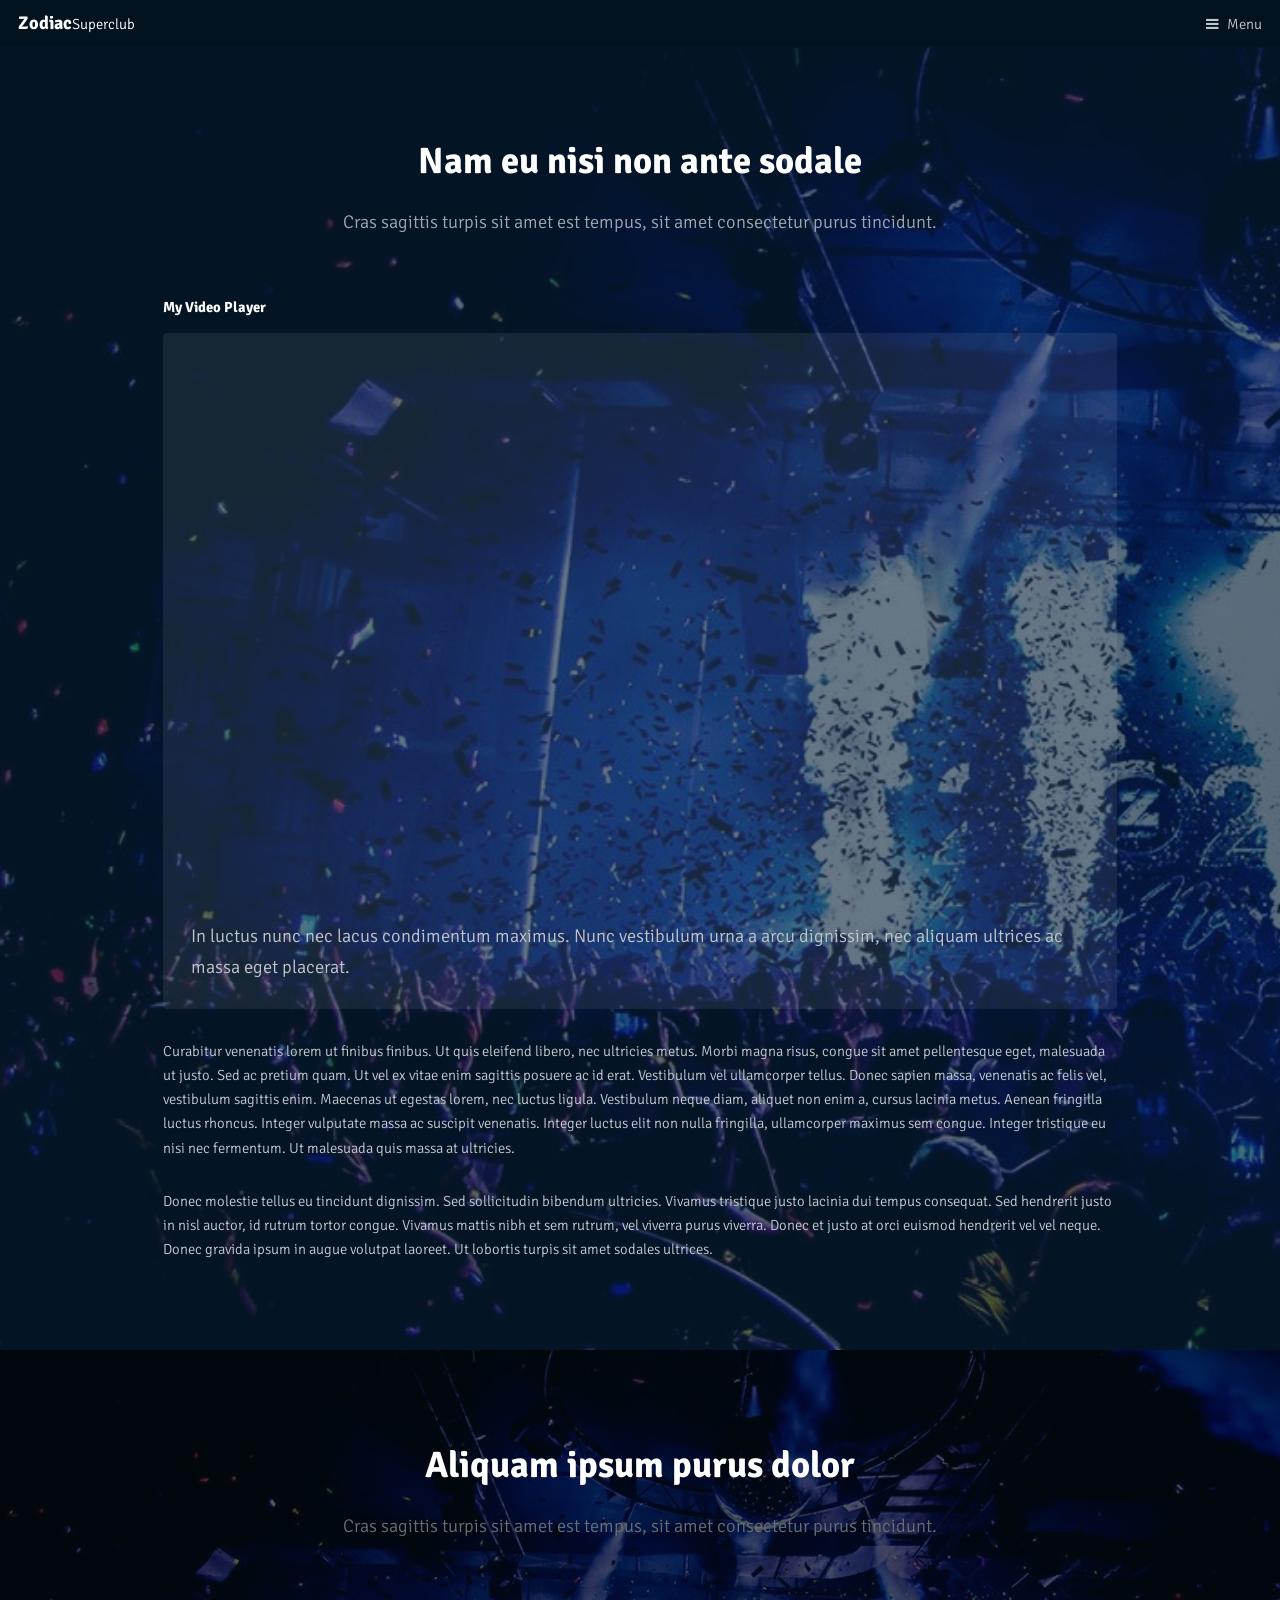
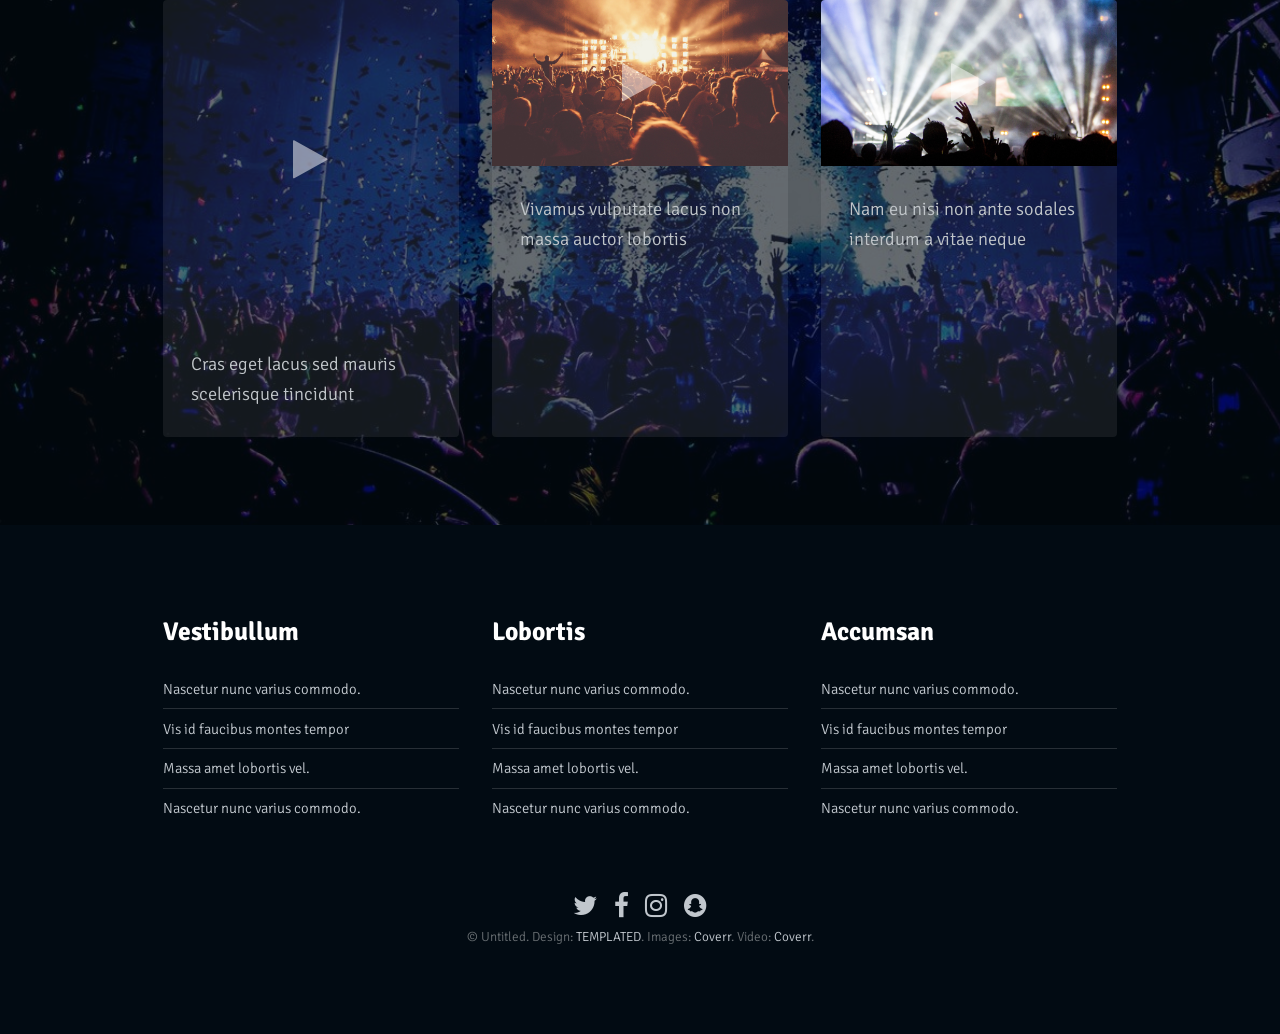
==== commit 7486559f: "Update generic.html" ====
--- a/generic.html
+++ b/generic.html
@@ -38,6 +38,13 @@
 							<h2>Nam eu nisi non ante sodale</h2>
 							<p>Cras sagittis turpis sit amet est tempus, sit amet consectetur purus tincidunt.</p>
 						</header>
+						<div id="fb-root"></div>
+                                            <script async defer src="https://connect.facebook.net/en_US/sdk.js#xfbml=1&version=v3.2"></script>
+                                           <h1>My Video Player</h1>
+                                             <div class="fb-video"
+                                             data-href="https://www.facebook.com/FacebookDevelopers/posts/10151471074398553"
+                                           data-width="500"
+                                              data-allowfullscreen="true"></div>
 						<div class="video">
 							<div class="video-wrapper">
 								<iframe width="560" height="315" src="https://www.youtube.com/embed/s6zR2T9vn2c" frameborder="0" allowfullscreen></iframe>
@@ -63,7 +70,7 @@
 							<div class="flex flex-3">
 								<div class="video col">
 									<div class="image fit">
-										<img src="images/pic09.jpg" alt="" />
+										<iframe src="https://www.facebook.com/plugins/video.php?height=314&href=https%3A%2F%2Fwww.facebook.com%2Fzodiacrangsit%2Fvideos%2F404581157410810%2F&show_text=false&width=560" width="560" height="314" style="border:none;overflow:hidden" scrolling="no" frameborder="0" allowfullscreen="true" allow="autoplay; clipboard-write; encrypted-media; picture-in-picture; web-share" allowFullScreen="true"></iframe>
 										<div class="arrow">
 											<div class="icon fa-play"></div>
 										</div>
@@ -155,4 +162,4 @@
 			<script src="assets/js/main.js"></script>
 
 	</body>
-</html>+</html>
